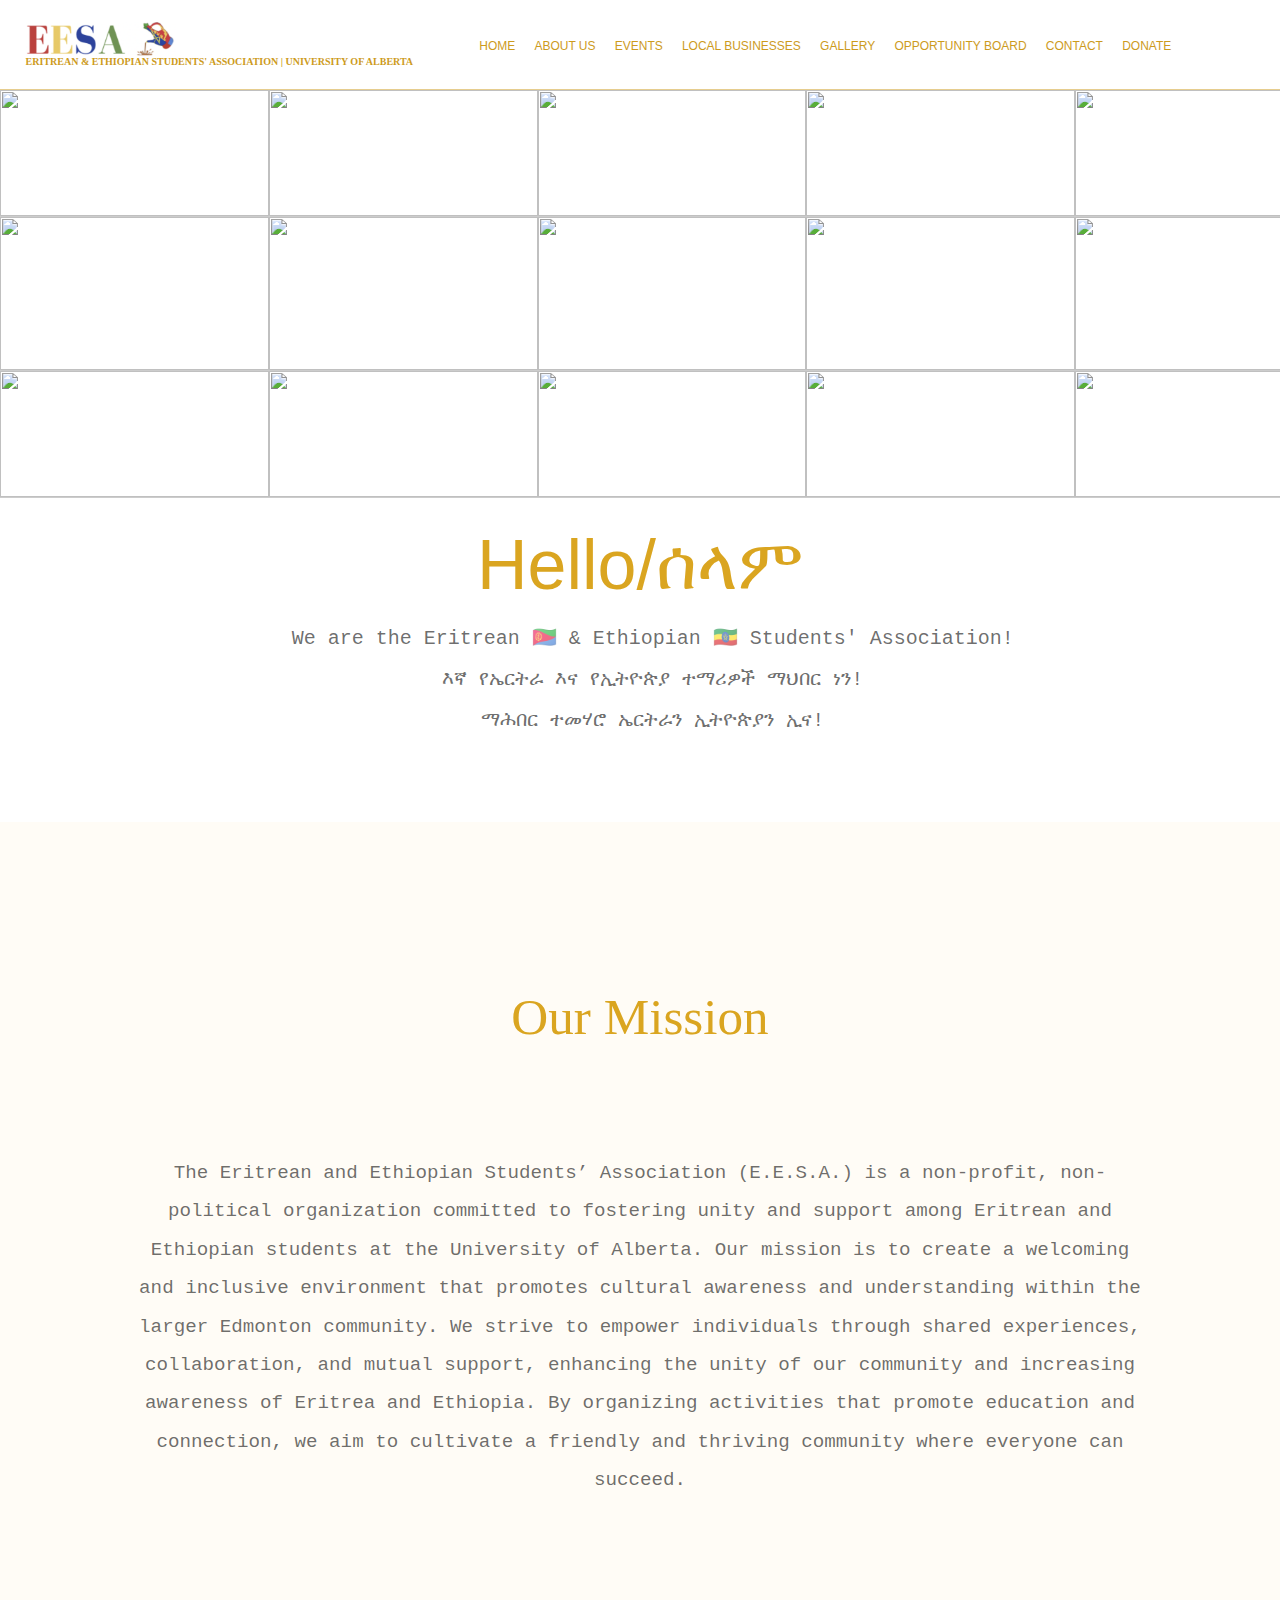
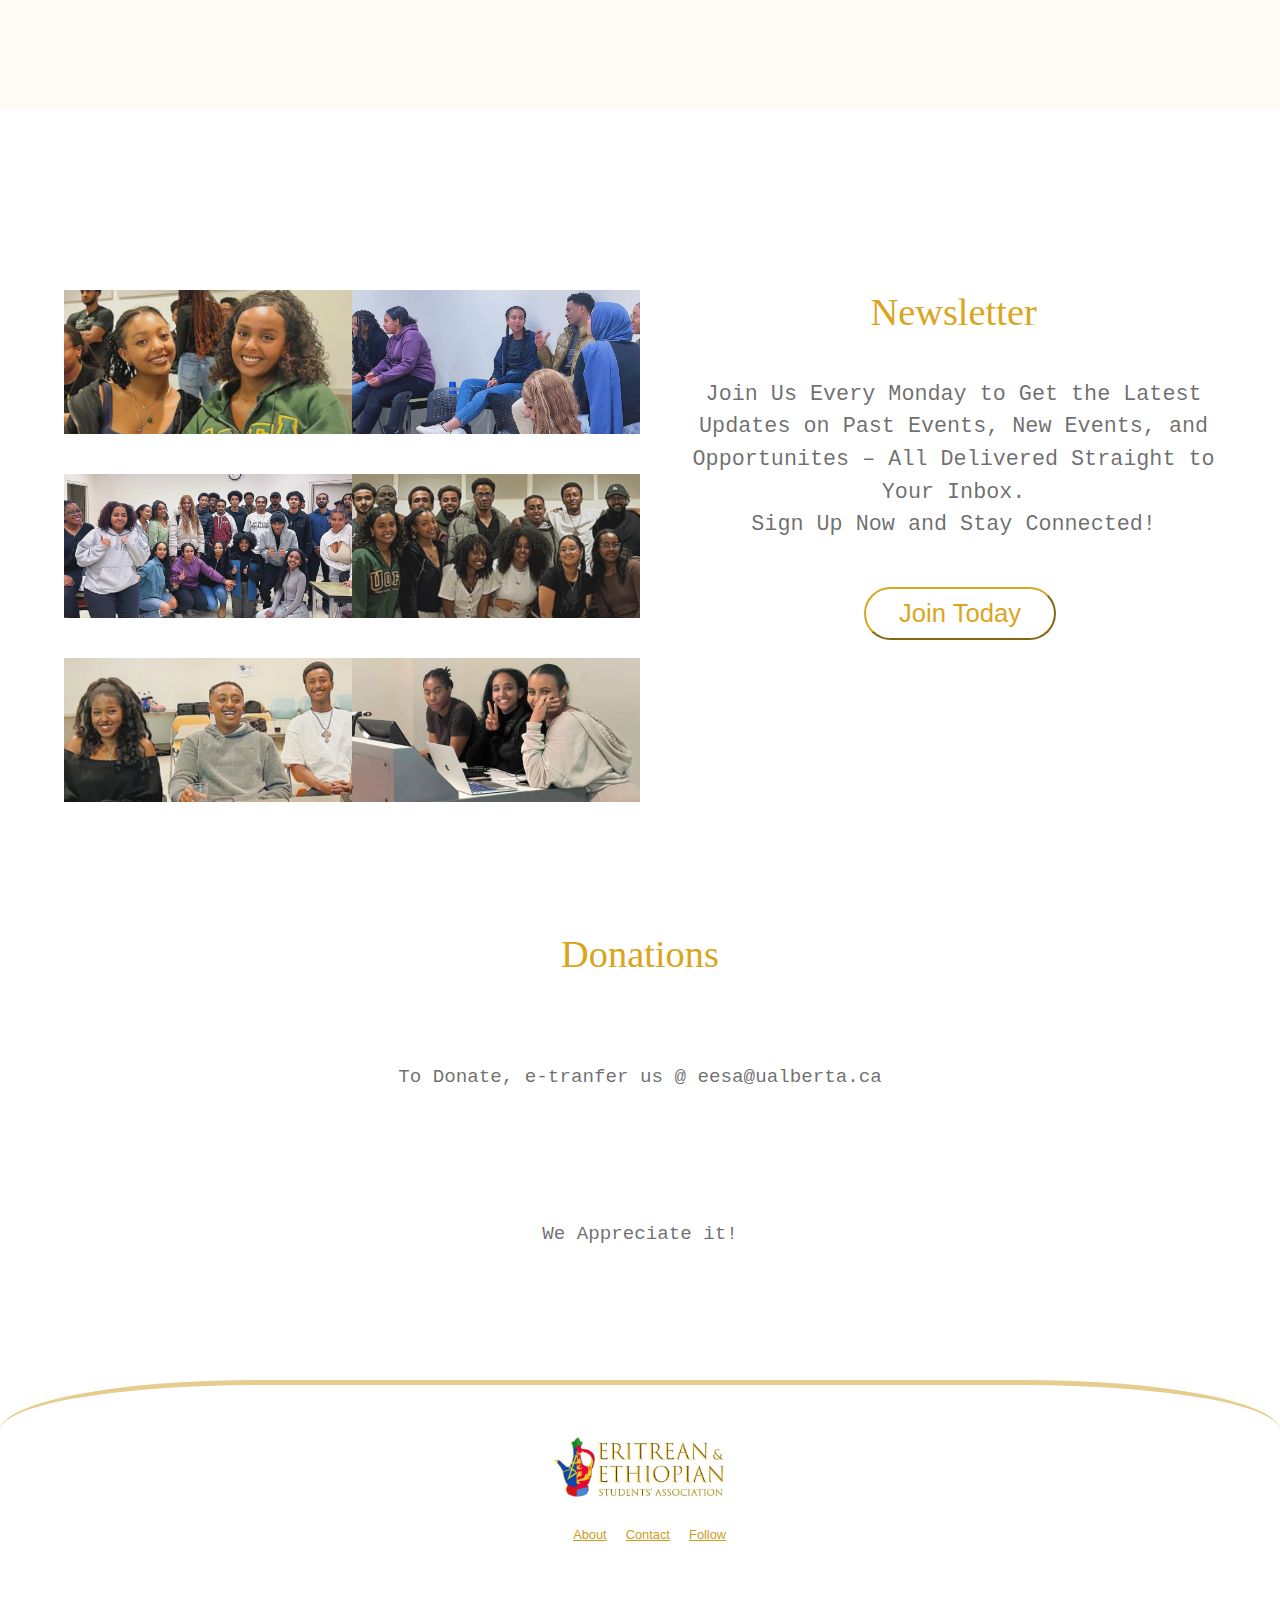
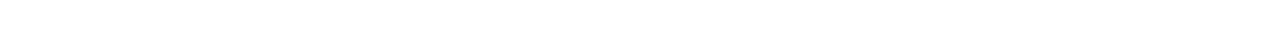
==== index.html @ 095412df "commit message" ====
<!DOCTYPE html>
<html lang="en">
<head>
    <meta name="viewport" content="width=device-width, initial-scale=1.0">
    <title>Eritrean and Ethiopian Students' Association - University of Alberta</title>
    <meta name="description" content="Creating unity among Eritrean and Ethiopian students at the University of Alberta through community engagement and activities.">
    
    <meta property="og:title" content="Eritrean and Ethiopian Students' Association - University of Alberta" />
    <meta property="og:description" content="Join us to strengthen community ties and promote cultural awareness." />
    <meta property="og:image" content="./images/eesalogo/eesalogo.jpg" />
    <meta property="og:url" content="https://eesaualberta.netlify.app" />
    
    <link rel="stylesheet" href="style.css">
</head>
<body>
    <header>
        <a href="index.html" class="eesalogo">
            <img src="./images/eesalogo/eesalogo.png" alt="eesalogo">
            <h1>ERITREAN & ETHIOPIAN STUDENTS' ASSOCIATION | UNIVERSITY OF ALBERTA</h1>
        </a>
        <div class="menu-icon" onclick="menuiconDropdown('menuDropdown','menu-outline')">
            <ion-icon name="menu-outline" id="menu-outline"></ion-icon>
        </div>
        <ul class="menu">
            <li><a href="index.html">HOME</a></li>
            <li class="Dropdown">
                <a href="team.html">ABOUT US</a>
                <div class="DropdownContent">
                    <a href="team.html">OUR MISSION</a>
                    <a href="team.html#teamheader">OUR TEAM</a>
                    <a href="team.html#teamButton">JOIN EESA</a>
                </div>
            </li>
            <li class="Dropdown">
                <a href="events.html">EVENTS</a>
                <div class="DropdownContent">
                    <a href="events.html#eventPosterContainer">UPCOMING EVENTS</a>
                    <a href="events.html#calendar">CALENDAR</a>
                </div>
            </li>
            <li class="Dropdown">
                <a href="localBusinesses.html">LOCAL BUSINESSES</a>
                <div class="DropdownContent">
                    <a href="localBusinesses.html#businessSubmission">BUSINESS SUBMISSION</a>
                </div>
            </li>
            <li><a href="gallery.html">GALLERY</a></li>
            <li><a href="opportunityBoard.html">OPPORTUNITY BOARD</a></li>
            <li><a href="mailto:eesa@ualberta.ca">CONTACT</a></li>
            <li><a href="index.html#donate">DONATE</a></li>
            <li><a href="https://www.instagram.com/eesaualberta/" target="_blank"><ion-icon name="logo-instagram"></ion-icon></a></li>
            <li><a href="https://www.tiktok.com/@eesaua" target="_blank"><ion-icon name="logo-tiktok"></ion-icon></a></li>
            <li><a href="mailto:eesa@ualberta.ca"><ion-icon name="mail-outline"></ion-icon></a></li>
        </ul>
    </header>
    
    <div id="menuDropdown">
        <ul>
            <li><a href="index.html">HOME</a></li>
            <li><a href="team.html">ABOUT US</a></li>
            <li><a href="events.html">EVENTS</a></li>
            <li><a href="localBusinesses.html">LOCAL BUSINESSES</a></li>
            <li><a href="gallery.html">GALLERY</a></li>
            <li><a href="opportunityBoard.html">OPPORTUNITY BOARD</a></li>
            <li><a href="mailto:eesa@ualberta.ca">CONTACT</a></li>
            <li><a href="index.html#donate">DONATE</a></li> 
        </ul>
    </div>
       <section class="slideshow">
            <div class="slideshow-container-1">
                <img src='https://eesaualberta.s3.ca-central-1.amazonaws.com/images/gallery/injeraandchill2019/ic+(11).jpg'  id="picture0" ></img>
                <img src='https://eesaualberta.s3.ca-central-1.amazonaws.com/images/gallery/injeraandchill2019/ic+(12).jpg' id="picture1" ></img>                  
                <img src='https://eesaualberta.s3.ca-central-1.amazonaws.com/images/gallery/injeraandchill2019/ic+(13).jpg' id="picture2" ></img> 
                <img src='https://eesaualberta.s3.ca-central-1.amazonaws.com/images/gallery/injeraandchill2019/ic+(14).jpg' id="picture3" ></img>
                <img src='https://eesaualberta.s3.ca-central-1.amazonaws.com/images/gallery/injeraandchill2019/ic+(15).jpg' id="picture4" ></img>
                <img src='https://eesaualberta.s3.ca-central-1.amazonaws.com/images/gallery/injeraandchill2019/ic+(16).jpg' id="picture5" ></img>
                <img src='https://eesaualberta.s3.ca-central-1.amazonaws.com/images/gallery/injeraandchill2019/ic+(17).jpg' id="picture6" ></img>
                <img src='https://eesaualberta.s3.ca-central-1.amazonaws.com/images/gallery/injeraandchill2019/ic+(18).jpg'  id="picture7" ></img>
                <img src='https://eesaualberta.s3.ca-central-1.amazonaws.com/images/gallery/injeraandchill2019/ic+(19).jpg' id="picture8" ></img>
                <img src='https://eesaualberta.s3.ca-central-1.amazonaws.com/images/gallery/injeraandchill2019/ic+(20).jpg' id="picture9" ></img>
            </div>
            <div class="slideshow-container-2">
                <img src='https://eesaualberta.s3.ca-central-1.amazonaws.com/images/gallery/gala/gala+(6).jpg' id="picture10" ></img>
                <img src='https://eesaualberta.s3.ca-central-1.amazonaws.com/images/gallery/gala/gala+(1).jpg'   id="picture11" ></img>                  
                <img src='https://eesaualberta.s3.ca-central-1.amazonaws.com/images/gallery/gala/gala+(2).jpg'   id="picture12" ></img> 
                <img src='https://eesaualberta.s3.ca-central-1.amazonaws.com/images/gallery/gala/gala+(3).jpg'   id="picture13" ></img>
                <img src='https://eesaualberta.s3.ca-central-1.amazonaws.com/images/gallery/gala/gala+(4).jpg'   id="picture14" ></img>
                <img src='https://eesaualberta.s3.ca-central-1.amazonaws.com/images/gallery/gala/gala+(5).jpg'   id="picture15" ></img>
                <img src='https://eesaualberta.s3.ca-central-1.amazonaws.com/images/gallery/gala/gala+(7).jpg'  id="picture16" ></img>
                <img src='https://eesaualberta.s3.ca-central-1.amazonaws.com/images/gallery/gala/gala+(8).jpg'  id="picture17" ></img>
                <img src='https://eesaualberta.s3.ca-central-1.amazonaws.com/images/gallery/gala/gala+(9).jpg'   id="picture18" ></img>
                <img src='https://eesaualberta.s3.ca-central-1.amazonaws.com/images/gallery/gala/gala+(10).jpg'  id="picture19" ></img>
            </div>
            <div class="slideshow-container-3">
                <img src='https://eesaualberta.s3.ca-central-1.amazonaws.com/images/gallery/injeraandchill2019/ic+(1).jpg'  id="picture20" ></img>
                <img src='https://eesaualberta.s3.ca-central-1.amazonaws.com/images/gallery/injeraandchill2019/ic+(2).jpg'  id="picture21" ></img>                  
                <img src='https://eesaualberta.s3.ca-central-1.amazonaws.com/images/gallery/injeraandchill2019/ic+(3).jpg'  id="picture22" ></img> 
                <img src='https://eesaualberta.s3.ca-central-1.amazonaws.com/images/gallery/injeraandchill2019/ic+(4).jpg'  id="picture23" ></img>
                <img src='https://eesaualberta.s3.ca-central-1.amazonaws.com/images/gallery/injeraandchill2019/ic+(5).jpg' id="picture24" ></img>
                <img src='https://eesaualberta.s3.ca-central-1.amazonaws.com/images/gallery/injeraandchill2019/ic+(6).jpg'  id="picture25" ></img>
                <img src='https://eesaualberta.s3.ca-central-1.amazonaws.com/images/gallery/injeraandchill2019/ic+(7).jpg'  id="picture26" ></img>
                <img src='https://eesaualberta.s3.ca-central-1.amazonaws.com/images/gallery/injeraandchill2019/ic+(8).jpg'  id="picture27" ></img>
                <img src='https://eesaualberta.s3.ca-central-1.amazonaws.com/images/gallery/injeraandchill2019/ic+(9).jpg'  id="picture28" ></img>
                <img src='https://eesaualberta.s3.ca-central-1.amazonaws.com/images/gallery/injeraandchill2019/ic+(10).jpg' id="picture29" ></img>
            </div>

            <script type="module">
                import { injeranchillpics, galapics } from "./images/homepagephotos.js";
                window.pictures = injeranchillpics;
                window.pictures2 = galapics

                let currentIndex = Math.floor(Math.random() * 29);

                function changePicture() {
                let allPictures = [];

                for (let i = 1; i <= 29; i++) {
                    let pictureElement = document.getElementById("picture" + i);
                    if (pictureElement) {
                        allPictures.push(pictureElement.src);
                    }
                }

                let currentPicture = document.getElementById("picture" + (currentIndex));

                if (currentIndex >=10 && currentIndex <=19){
                    let newPicture = pictures2[Math.floor(Math.random() * pictures2.length)].src;
                    
                    while (allPictures.includes(newPicture)){
                        newPicture = pictures2[Math.floor(Math.random() * pictures2.length)].src;
                    }

                    currentPicture.src = newPicture;
                }
                else{
                    let newPicture = pictures[Math.floor(Math.random() * pictures.length)].src;

                    while (allPictures.includes(newPicture)){
                        newPicture = pictures[Math.floor(Math.random() * pictures.length)].src;
                    }
                    currentPicture.src = newPicture;
                }
                
                let newIndex = Math.floor(Math.random() * 30);
                while(newIndex == currentIndex){
                    newIndex = Math.floor(Math.random() * 30)
                }
                currentIndex = newIndex
                }

                changePicture();
                setInterval(changePicture, 5000);
            </script>
        </section>
        <div class="opening">
            <h1>Hello/ሰላም</h1>
            <h2>We are the Eritrean 🇪🇷 & Ethiopian 🇪🇹 Students' Association!</h2> 
            <h3>እኛ የኤርትራ እና የኢትዮጵያ ተማሪዎች ማህበር ነን!</h3>
            <h4>ማሕበር ተመሃሮ ኤርትራን ኢትዮጵያን ኢና!</h4>
            <a href="#missionStatement"> 
                <ion-icon name="arrow-down-circle-outline"></ion-icon>
            </a>
        </div>
    
        <div class ="missionStatement" id="missionStatement">
            <h1>Our Mission</h1>
            <h2>The Eritrean and Ethiopian Students’ Association (E.E.S.A.) is a non-profit, non-political organization committed to 
                fostering unity and support among Eritrean and Ethiopian students at the University of Alberta. Our mission is to create 
                a welcoming and inclusive environment that promotes cultural awareness and understanding within the larger Edmonton 
                community. We strive to empower individuals through shared experiences, collaboration, and mutual support, enhancing the 
                unity of our community and increasing awareness of Eritrea and Ethiopia. By organizing activities that promote education 
                and connection, we aim to cultivate a friendly and thriving community where everyone can succeed. </h2>
        </div>
        <div class="instagramFeed">
            <div class="taggbox" style="width:100%;height:100%" data-widget-id="2130418" data-tags="false"  >
            </div>
            <script src="https://widget.taggbox.com/embed-lite.min.js" type="text/javascript"></script>
        </div>
        <div class="newsletter">
            <div class="newsletterpics">
                <div class="newsletterPics1">
                    <img src="./images/newsletterpics/newsletterpic2.png" ></img>
                </div>
                <div class="newsletterPics2">                    
                    <img src="./images/newsletterpics/newsletterpic4.png" ></img>
                </div>
                <div class="newsletterPics3">
                    <img src="./images/newsletterpics/newsletterpic3.png" ></img>
                </div>
                <div class="newsletterPics4">
                    <img src="./images/newsletterpics/newsletterpic1.png" ></img>
                </div>
                <div class="newsletterPics5">
                    <img src="./images/newsletterpics/newsletterpic5.png"  ></img>
                </div>
                <div class="newsletterPics6">
                    <img src="./images/newsletterpics/newsletterpic6.jpg" ></img>
                </div>

            </div>
            
            <div class="newsletterright">
                <h1>Newsletter</h1>
                <h2> Join Us Every Monday to Get the Latest Updates on Past Events, New Events, and Opportunites – All Delivered Straight to Your Inbox.<br>
                    Sign Up Now and Stay Connected!</h2>
                <a href="https://eesanewslettersignup.w3spaces.com/" target="_blank">
                    <button> Join Today</button>
                </a>
                </div>
            </div>
            
         </div>   
        <div class="donate" id="donate">
            <h1>Donations</h1>
            <h2> To Donate, e-tranfer us @ eesa@ualberta.ca</h2>
            <h3> We Appreciate it!</h3>
        </div>
        <div class="footer">
            <div class="footerLogo">
                <img src="./images/eesalogo/eesalogo.jpg" alt="eesalogo.jpg">
            </div>
            <div class="footerLinks">
                <ul>
                    <li><a href="index.html#missionStatement">About</a></li>
                    <li><a href="mailto:eesa@ualberta.ca">Contact</a></li>
                    <li><a href="https://www.instagram.com/eesaualberta/" target="_blank">Follow</a></li>
                </ul>
            </div>
            <div class="footerIcons">
                <ul>
                    <li><a href="https://www.instagram.com/eesaualberta/" target="_blank"><ion-icon name="logo-instagram"></ion-icon></a></li>
                    <li><a href="https://www.tiktok.com/@eesaua" target="_blank"><ion-icon name="logo-tiktok"></ion-icon></a></li>
                    <li><a href="mailto:eesa@ualberta.ca"><ion-icon name="mail-outline"></ion-icon></a></li>
                </ul>
            </div>
        </div>   
    </div>
    <script src="mobilemenu.js"></script>
    <script type="module" src="https://unpkg.com/ionicons@7.1.0/dist/ionicons/ionicons.esm.js"></script>
    <script nomodule src="https://unpkg.com/ionicons@7.1.0/dist/ionicons/ionicons.js"></script>
    </body>
    </html>
---- style.css ----
*{
    margin: 0;
    padding: 0;
    box-sizing: border-box;
}



header{
    right:0;
    top:0;
    z-index: 1;
    position: fixed;
    width:100%;
    height:10vh;
    display: flex;
    align-items: center;
    justify-content: space-between;
    padding:33px 2%;
    background-color: white;
    border-bottom: 0.5px solid rgba(205, 155, 29, 0.5); 
}


.menu-icon {
    color:goldenrod;
    font-size: 40px;
    cursor:pointer;
    display:none;
}
#menuDropdown {
    list-style: none;
    display: none; /* Initially hidden */
    flex-direction: column;
    background-color: white;
    z-index: 1;
    position: fixed; /* Fixed positioning */
    top: 10vh; /* Start below the header */
    height: 90vh; /* Fill the remaining height */
    width: 100%;
    right: 0;
    text-align: center;
    overflow-y: auto; /* Allow scrolling if content overflows */
}

#menuDropdown ul {
    padding: 0; /* Remove default padding */
    margin: 0; /* Remove default margin */
}

#menuDropdown li {
    border-bottom: 0.5px solid goldenrod; /* Optional */
}

#menuDropdown a {
    display: block; /* Make links fill their parent */
    padding: 15px; /* Add some padding for clickable area */
    color: rgb(205, 155, 29);
    text-decoration: none;
}

#menuDropdown a:hover {
    color: rgb(255, 218, 125);
}


.eesalogo{
    text-decoration:none;
}

.eesalogo img {
    pointer-events: none; 
    width: 150px; 
    display: block;
}

.eesalogo h1{
    color:rgb(205, 155, 29);
    font-style: bodoni flf;
    font-size:10px;
    text-wrap: nowrap;
}

.menu {
    list-style: none;
    margin-left: 3vw;
    margin-right: 2vw;
    display: flex;
    flex-wrap:wrap;
}

.menu a{
    text-decoration: none;
    color:rgb(205, 155, 29);
    font-family: Verdana, Geneva, Tahoma, sans-serif;;
    transition: ease-in-out 0.4s;
    margin-top:5px;
    margin-left: 1.5vw;
    font-size: 12px;
    white-space: nowrap;
}

.menu a:hover {
    color: rgb(216, 185, 106);
    cursor:pointer;
}


.DropdownContent{
    display: none;
    position: absolute;
}

.Dropdown:hover .DropdownContent{
    display: grid;
    background-color: white;
    z-index: 1;
    text-align: left;
    padding: 5px 10px 10px 0;
    font-size: 14px;
    cursor:pointer;
}

.footer{
    width: 100%;
    border-top: 5px solid rgba(205, 155, 29, 0.5); 
    border-radius: 20%;
}

.footerLogo{
    text-align: center;
    margin-top: 5vh;
    pointer-events: none;
    margin-bottom: 2vh;
}

.footerLogo img{
    width: 20vh;
}
.footer ul{
    display:flex;
    justify-content: center;
}

.footer ul li{
    list-style: none;
    margin-left: 1.5vw;
    font-size: 1vw;
    white-space: nowrap;
    margin-bottom: 5vh;
}

.footer ul li a{
    text-decoration: none;
    color:rgb(205, 155, 29);
    font-family: Verdana, Geneva, Tahoma, sans-serif;;
    transition: ease-in-out 0.4s;
    text-decoration: underline;
}

.footLinks ul li a:hover {
    color: rgb(216, 185, 106);
    cursor:pointer;
}

.slideshow {
    width: 100%;
    margin-top: 10vh;    
    overflow: hidden;
}

.slideshow-container-1 {
    position: relative;
    display: flex;
    width: 100%;
    height: fit-content;
    overflow: hidden;
    pointer-events: none;
}

.slideshow-container-2 {
    border-top: 1px solid rgba(0, 0, 0, 0.2);
    position: relative;
    display: flex;
    width: 100%;
    height: fit-content;
    overflow: hidden;
    pointer-events: none;
}

.slideshow-container-3 {
    border-top: 1px solid rgba(0, 0, 0, 0.2);
    border-bottom: 1px solid rgba(0, 0, 0, 0.2);
    position: relative;
    display: flex;
    width: 100%;
    height: fit-content;
    overflow: hidden;
}

.slideshow-container-3 img, .slideshow-container-1 img {
    width:21vw;
    height: 14vh; 
}
.slideshow-container-2 img{
    width: 21vw;
    height: 17vh; 
}

@keyframes fadeIn{
    from{
        opacity: 0;
    }
    to{
        opacity: 1;

    }
}
.opening {
    width:100vw;
    text-align: center;
    height: calc(100vh - 99px - 63);
}

.opening h1{
    margin-top: 3vh;
    animation-name: fadeIn;
    animation-duration: 2s;
    color:  goldenrod;
    font-family: Verdana, Geneva, Tahoma, sans-serif;;
    font-size: 70px;
    font-weight: lighter;
}


.opening h2, .opening h3,.opening h4{
    width:90%;
    margin-left:5%;
    animation-name: fadeIn;
    animation-duration: 2s;
    color:rgba(0, 0, 0, 0.585);
    margin-top: 18px; 
    font-family:'Courier New', Courier, monospace;
    font-size: 20px;
    font-weight: 100;
    padding-left: 2%; 
}
.opening ion-icon{
    animation-name: fadeIn;
    animation-duration: 2s;
    color: goldenrod;
    font-size: 40px; 
    margin-top: 2vh;
    cursor: pointer;
}

.opening ion-icon:hover{
    transform: translateY(-6px);
    color: rgb(216, 185, 106);
    cursor:pointer;
}
.missionStatement {
    padding: 120px 40px; /* Adjust padding */
    margin-top: 10vh; /* Space above */
    display: flex; /* Flexbox for alignment */
    flex-direction: column; /* Stack items vertically */
    align-items: center; /* Center items horizontally */
    background-color: rgb(255, 252, 246);
    text-align: center; /* Center text */
}

.missionStatement h1 {
    margin-top: 0; 
    padding-top: 5vh; 
    text-align: center;
    color: goldenrod;
    font-size: 4vw;
    font-weight: 100;
    margin-bottom: 2vh;
}

.missionStatement h2 {
    text-align: center;
    font-size: 1.5vw;
    font-weight: 100;
    padding:10vh;
    font-family: 'Courier New', Courier, monospace;
    color: rgba(0, 0, 0, 0.585);
    line-height: 2;
}

.newsletter {
    margin-top: 20vh;
    width: 90%;
    margin-left: 5%;
    display: flex; /* Use flexbox */
}

.newsletterpics {
    width: 50%;
    display: flex;
    flex-wrap: wrap; /* Allow items to wrap */
}

.newsletterPics1,
.newsletterPics3,
.newsletterPics5 {
    width: 50%; /* Each pic takes half of the container width */
    margin-bottom: 4vh;
    box-sizing: border-box; /* Include border in width calculation */
}

.newsletterPics2,
.newsletterPics4,
.newsletterPics6 {
    width: 50%;
    box-sizing: border-box;
}

.newsletterpics img {
    width: 100%;
    pointer-events: none;
}

.newsletterright {
    width: 50%;
    box-sizing: border-box;

}

.newsletter h1 {
    color: goldenrod;
    text-align: center;
    font-size: 3vw;
    font-weight: normal;
    margin-bottom: 5vh;
    margin-left: 4vw;
}

.newsletter h2 {
    color:rgba(0, 0, 0, 0.585);
    text-align: center;
    font-size: 1.7vw;
    font-family: 'Courier New', Courier, monospace;
    font-weight: lighter;
    line-height: 1.5;
    margin-bottom: 5vh;
    margin-left: 4vw;

}

.newsletterright button {
    margin-left: 17.5vw;
    width: 15vw;
    color: goldenrod;
    font-family: Verdana, Geneva, Tahoma, sans-serif;
    font-size: 2.0vw;
    padding: 10px;
    border-color: goldenrod;
    background-color: white;
    border-radius: 30px;

}

.newsletterButton button:hover {
    color: rgb(216, 185, 106);
    cursor:pointer;
}

.instagramFeed{
    margin-top: 10vh;
}

.donate h1{
    margin-top: 10vh;
    text-align: center;
    color: goldenrod;
    font-size: 3vw;
    font-weight: normal;
}

.donate h2, .donate h3{
    text-align:center ;
    color:rgba(0, 0, 0, 0.585);
    margin-top: 10vh; 
    margin-bottom: 10vh;
    font-family:'Courier New', Courier, monospace;
    font-size: 1.5vw;
    font-weight: 100; 
    margin-bottom: 15vh;

}

.eventsheader{
    margin-top: 10vh;    
    width:100%;
    display: flex;
    flex-wrap: nowrap;
}

.eventsheader img{
    width:25%;
    height:20vh;
}

.eventPosters h1{
    margin-top: 15vh;    
    text-align: center;
    color: goldenrod;
    font-size: 40px;
    font-weight: 100;
}

.eventPosters h2{
    margin-top: 10vh;
    text-align: center;
    color: goldenrod;
    font-size: 25px;
    font-family: Verdana, Geneva, Tahoma, sans-serif;
    z-index: 1;
    font-weight: 200;

}
.eventPosterContainer23-24, .eventPosterContainer24-25 {
    display: flex;
    flex-wrap: wrap;
    width: 80%;
    margin-left: 10%;
    margin-top: 4px;
    justify-content: space-between;
    text-align: center; /* Centers text inside .eventPosters figcaption */
}

.eventPosters figcaption {
    text-align: center;
    color: rgb(226, 187, 90);
    font-size: 1.2vw;
    font-family: Verdana, Geneva, Tahoma, sans-serif;
    margin-bottom: 4vh;
}

.eventPosters img {
    width:33%;
    margin: 0 auto; /* Center the image horizontally */
    margin-bottom: 5vh;
    width: 18vw;
    display: block; /* Ensures margin: 0 auto; works correctly */
    border-radius: 15px;
    padding:20px;
}

.eventPosters img:hover{
    transform: scale(1.1);
    filter: drop-shadow(10px 10px 20px rgba(36, 36, 36, 0.5));
    cursor:pointer;
}

.calendar{
    margin-top: 5vh;
    margin-bottom: 10vh;
    justify-content: space-between; 
    border-top: 2px solid rgba(205, 155, 29, 0.5); 
    padding-top: 99px;
}

.calendar h1{
    margin-top: 5vh;
    margin-bottom: 3vh;
    text-align: center;
    color: goldenrod;
    font-size: 30px;
}

.calendar h2{
    margin-bottom: 2vh;
    text-align: center;
    color: rgba(0, 0, 0, 0.585);
    font-weight:100; 
    font-size: 20px;
    font-family:'Courier New', Courier, monospace;
}
.calendar h3{
    margin-bottom: 2vh;
    text-align: center;
    width:50%;
    margin-left:25%;
    color:rgba(0, 0, 0, 0.585);
    font-size: 1.1vw; 
    font-family:'Courier New', Courier, monospace;
    font-weight:100; 
}

.calendar iframe{
    width: 60vw;
    height: 30vh;
    margin-top: 2vh;
    margin-left: 20vw;
}

.AboutUsMission {
    margin-top: 10vh; 
}

.AboutUsMission .MissionStatementContainer {
    background-color: rgb(255, 252, 246);
}

.AboutUsMission h1 {
    margin-top: 0; 
    padding-top: 5vh; 
    text-align: center;
    color: goldenrod;
    font-size: 4vw;
    font-weight: 100;
    margin-bottom: 2vh;
}

.AboutUsMission h2 {
    text-align: center;
    font-size: 1.5vw;
    font-weight: 100;
    padding:10vh;
    font-family: 'Courier New', Courier, monospace;
    color: rgba(0, 0, 0, 0.585);
    line-height: 2;
}



.team h1{
    margin-top: 2vh;
    text-align: center;
    color: goldenrod;
    font-size: 4vw;
    font-weight: 100;
    margin-bottom: 6vh;
}

.teamPhotos {
    display: flex;
    flex-wrap: wrap; /* Allow items to wrap onto multiple lines */
    width: 90vw;
    margin-left: 5vw;
    margin-top: 5vh;
    justify-content: space-between; /* Distribute space evenly */
}

.teamMember {
    text-align: center; 
    display: flex; /* Use flexbox */
    flex-direction: column; /* Stack children vertically */
    align-items: center; /* Center children horizontally */
    justify-content: space-between; /* Space between image and email */
    margin: 7px;
    width: 17vw; /* Adjust as needed */
    border: 2px solid transparent; /* Optional: Add border for consistency */
}

.teamPhotos img {
    width: 100%; /* Responsive image */
    height: auto; /* Maintain aspect ratio */
    display: block; 
    border-radius: 20px;
    margin-bottom: 20px; /* Space between image and email */
}

.teamPhotos img:hover {
    transform: scale(1.1); /* Slight zoom on hover */
    transition: transform 0.3s; /* Smooth transition */
}

.teamPhotos a {
    font-size: 1.2vw; /* Responsive font size */
    color: goldenrod; 
    text-decoration: none; 
    display: block; 
    margin-bottom: 30px; /* Space between email link and bottom */
    margin-top: auto; /* Push email link to bottom if space allows */
}


.teamPhotos a:hover {
    color: black; /* Keep color on hover */
}

.teamButton{
    margin-top: 5vh;
    margin-bottom: 20vh;
}

.teamButton button{
    left: 50%;
    transform: translateX(-50%);    
    width: 20vw;
    color: goldenrod;
    font-family: Verdana, Geneva, Tahoma, sans-serif;;
    font-size: 1.5vw;
    padding: 10px; 
    border-color: goldenrod;
    background-color: white;
    border-radius: 30px;
    position: absolute;
}

.teamButton button:hover {
    color: rgb(216, 185, 106);
    cursor:pointer;
}


.businessHeader h1{
    margin-top: 15vh;    
    text-align: center;
    font-size: 30px;
    color: goldenrod;
    font-weight: 100;
    width:90%;
    margin-left: 5%;
}
.businessTypes {
    display: flex;
    justify-content: space-evenly; /* Evenly distribute buttons */
    flex-wrap: wrap; /* Allow wrapping */
    margin-top: 5vh; /* Spacing from top */
    width: 50%; /* Width of the container */
    margin-left: 25%; /* Center the container */
    text-align: center; /* Center text */
    color: goldenrod; /* Text color */
    border-radius: 10px; /* Rounded corners */
}

.businessTypes div {
    display: flex;
    flex-direction: column; /* Stack icon above text */
    align-items: center; /* Center content */
    justify-content: center; /* Center content */
    width: 6vw; /* Fixed width for consistency */
    padding: 8px 0 8px 0; /* Padding inside button */
    border: 2px solid; /* Border around button */
    border-color: rgb(239, 192, 74); /* Border color */
    border-radius: 10px; /* Rounded corners */
    margin-bottom: 1vh; /* Spacing below buttons */
    transition: background-color 0.3s, transform 0.2s; /* Smooth transitions */
}

.businessTypes div:hover {
    background-color: goldenrod; /* Background color on hover */
    color: white; /* Text color on hover */
    cursor: pointer; /* Pointer cursor on hover */
    transform: scale(1.05); /* Slightly enlarge on hover */
}

 .businessTypes #AllButton:hover h2, 
.businessTypes #HairButton:hover h2, 
.businessTypes #OtherButton:hover h2,
.businessTypes #BeautyButton:hover h2, 
.businessTypes #PhotographyButton:hover h2, 
.businessTypes #ResturantsButton:hover h2 {
    color: white;
}

.businessTypes ion-icon {
    text-align: center; /* Center align icon */
    font-size: 1.5vw; /* Icon size */
}
.businessTypes h2 {
    display:none;
    color: goldenrod; /* Text color */
    font-family: Verdana, Geneva, Tahoma, sans-serif; /* Font family */
    font-weight: 100; /* Light font weight */
    font-size: 1vw; /* Font size in viewport width units */
    margin: 0; /* Remove default margin */
    margin-left: 0.5vw; /* Margin for spacing */
}

.businessContainer{
    display: flex;
    flex-wrap: wrap;
    justify-content: center;
    margin-top: 5vh;
    width:80vw;
    margin-left: 10vw;
    margin-bottom: 13vh;
    border-radius: 20px;
    border: 2px solid rgba(218, 165, 32, 0.693);
    background-color: rgb(252, 250, 248);
}

.businessPosters{
    width:200px;
    margin-top:3vh;
    margin-left: 2vw;
    margin-right: 2vw;
    background-color: white;
    border-radius: 5px;
}

.businessPosters:hover{
    transform: scale(1.1);
    filter: drop-shadow(10px 10px 20px rgba(36, 36, 36, 0.5));
    cursor:pointer;
}

.businessPosters img{
    width:100%;
    height:30vh;
    border-radius: 5px 5px 0 0;
}

.businessPosters figcaption{
    color: goldenrod;
    text-align: center;
    margin: 2vh 0;
    padding-bottom: 20px;
}

.businessSubmission h2{
    margin-top: 2vh;
    margin-bottom: 2vh;
    width:90%;
    margin-left: 5%;
    text-align: center;
    color: rgba(0, 0, 0, 0.585);
    font-weight: 100;
    font-size: 15px;
}

.businessSubmissionButton{
    margin-bottom: 20vh;
}

.businessSubmissionButton button{
    left: 50%;
    transform: translateX(-50%);    
    width: 20vw;
    color: goldenrod;
    font-family: Verdana, Geneva, Tahoma, sans-serif;;
    font-size: 1.5vw;
    padding: 10px; 
    border-color: goldenrod;
    background-color: white;
    border-radius: 30px;
    position: absolute;
}

.businessSubmissionButton button:hover {
    color: rgb(216, 185, 106);
    cursor:pointer;

}

.opportunityBoard h1{
    margin-top: 15vh;
    text-align: center;
    font-size: 30px;
    color: goldenrod;
    font-weight: 100;
    width:90%;
    margin-left: 5%;
}
.opportunityBoard h2{
    margin-top: 18vh;
    text-align: center;
    font-size: 15px;
    color: rgba(0, 0, 0, 0.585);
    font-family: Verdana, Geneva, Tahoma, sans-serif;
    font-weight: 100;
    width:90%;
    margin-left: 5%;
    margin-bottom: 50vh;
}

.gallery #Title {
    margin-top: 15vh;
    text-align: center;
    color: goldenrod;
    font-size: 30px;
    font-weight: 100;
    margin-bottom: 4vh;
}

.galleryBins {
    display: flex;
    flex-wrap: wrap; /* Allow items to wrap */
    justify-content: center; /* Center items when they wrap */
}


.injeranchill2019 img, .gala2019 img, .fallGameNight2024 img {
    width: 50%;
    border-radius: 18px 0 0 18px;
}

.galleryrightside {
    width: 50%; /* Original width for larger screens */
    display: flex; /* Make it a flex container */
    flex-direction: column; /* Stack content vertically */
    align-items: center; /* Center items horizontally */
    justify-content: center; /* Center items vertically */
    padding: 10px; /* Optional padding */
}

.injeranchill2019, .gala2019, .fallGameNight2024{
    display: flex; /* Ensure it's a flex container */
    flex-direction: row; /* Original direction */
    align-items: center; /* Center items vertically */
    width: 60%; /* Original width for larger screens */
    margin-bottom: 7vh;
    border: 3px solid rgba(218, 165, 32, 0.693);
    border-radius: 20px;
}


.injeranchill2019 h1, .gala2019 h1 ,.fallGameNight2024 h1{
    font-size: 2vw;
    text-align: center;
    text-wrap: nowrap;
    color: goldenrod;
    text-align: center;
    font-weight: 100;
    margin-bottom: 4vh;
}

.injeranchill2019 button, .gala2019 button, .fallGameNight2024 button {
    width: 10vw;
    color: rgba(0, 0, 0, 0.585);
    font-weight: 100;
    font-family: Verdana, Geneva, Tahoma, sans-serif;
    font-size: 1.2vw;
    padding: 8px; 
    border-color: goldenrod;
    background-color: white;
    border-radius: 30px;
}

.injeranchill2019 button:hover, .gala2019 button:hover, .fallGameNight2024 button:hover {
    color: rgb(216, 185, 106);
    cursor: pointer;
}


@media (min-width:1071px){
    #menuDropdown{
        display: none !important; 
    }
}

@media (max-width:1070px) {
    .menu-icon {
        display: flex;
    }

    .menu {
        display: none;
    }
    
    .eesalogo {
        pointer-events: none; 
    }

    .eesalogo img {
        pointer-events: none;
        width: 150px; 
    }

    .AboutUsMission h2{
        font-size: 2.3vw;
    }
}

@media (max-width: 800px) {
    .injeranchill2019, .gala2019, .fallGameNight2024 {
        width: 70%;
        margin: 0 auto 7vh auto; /* Center and add bottom margin */
        border: 3px solid rgba(218, 165, 32, 0.693);
        border-radius: 20px;
        display: flex; /* Ensure it's a flex container */
        flex-direction: column; /* Stack items vertically */
        align-items: center; /* Center all child elements */
    }

    .injeranchill2019 img, .gala2019 img, .fallGameNight2024 img{
        width: 100%; /* Full width of the container */
        height: 25vh; /* Maintain a fixed height */
        border-radius: 18px 18px 0 0; /* Round the top corners */
    }

    .galleryrightside {
        width: 100%; /* Full width */
        display: flex; /* Ensure it's a flex container */
        flex-direction: column; /* Stack content vertically */
        align-items: center; /* Center items */
        justify-content: center; /* Center items vertically */
        padding: 10px; /* Optional padding */
    }

    .injeranchill2019 h1, .gala2019 h1, .fallGameNight2024 h1 {
        font-size: 3vw; /* Responsive font size */
        text-align: center; /* Center the heading */
        margin-bottom: 1vh; /* Space below the heading */
    }

    .injeranchill2019 button, .gala2019 button, .fallGameNight2024 button{
        margin: 1vh 0 0 0; /* Add space above the button */
        font-size: 1.5vw; /* Responsive font size */
        padding: 8px; /* Padding for button */
        width: 20vw; /* Set button width */
        border-radius: 30px; /* Add rounded corners */
    }

    .businessTypes ion-icon{
        font-size:2vw;
    }
 
}

@media (max-width:472px) {
    .eesalogo h1{
        font-size: 2.1vw;
    }
    .eesalogo img {
        width: 30%;
    }

    .slideshow-container-1 img, .slideshow-container-3 img{
        height:10vh;
    }
    .slideshow-container-2 img{
        height:12vh;
    }
    .opening{
        height:45vh;
    }

    .opening h1{
        margin-top:10vh;
        font-size:12vw;
    }
    .opening h2, .opening h3, .opening h4{
        font-size: 3vw;
    }

    .opening ion-icon{
        display:none;
    }
    .missionStatement{
        padding:40px 40px 40px; 
        text-align: center;
        display:grid;
    }
    .missionStatement h2{
        font-size: 3vw;
        padding:0;
        font-weight:normal;
    }

    .missionStatement h1{
        font-size: 7vw;
    }
    .newsletterpics {
        margin-bottom: 2vw;
    }
    .newsletter h1 {
        font-size: 4vw;
        margin-bottom: 2vh;
    }
    .newsletter h2 {
        color:rgba(0, 0, 0, 0.585);
        text-align: center;
        font-size: 2.5vw;
        margin-bottom: 2vh;
        font-weight: 500;
    }       
    .newsletterright button{
        font-size:2vw;
        width:20vw;
        margin-left:15vw;
    }

    .donate h1{
        font-size: 6vw;
    }

    .donate h2, .donate h3{
        color:rgba(0, 0, 0, 0.585);
        text-align:center;
        margin-top: 5vh; 
        margin-bottom: 5vh;
        font-family:'Courier New', Courier, monospace;
        font-size: 2.5vw;
        font-weight: 500; 
    }


    .footerLogo img{
        width: 40vw;
    }

    .footer ul li{
        list-style: none;
        margin-left: 1.5vw;
        font-size: 3vw;
        white-space: nowrap;
    }

    #eventPosterContainer{
        flex-direction: column;        
        text-align: center;

    }

    .eventPosters figcaption{
        font-size: 5vw;
    }
    .eventPosters img {
        width:80%;

    }
    .calendar h3{
        font-size: 3vw; 
    }
    .teamheader h1, .AboutUsMission h1{
        font-size: 7vw;
        margin-bottom: 0;
    }

    .AboutUsMission h2{
        font-size: 3vw;
        padding:7vh;
        font-weight: normal;
    }
    .teamPhotos{
        display:grid;
        text-align: center;
        justify-content:center;
    }

    .teamMember{
        width: 100%;
        height:auto;
        margin:0;
    }

    .teamMember img{
        width: 65vw;
        height:50vh;
    }
    .teamMember a{
        font-size: 5vw;;
    }
   
    .teamButton button{
        width:50%;
        font-size: 3vw;
    }
    .businessTypes {
        width:70%;
        margin-left: 15%;
    }

    .businessTypes div{
        width:10vw;
    }
    


    .businessTypes ion-icon{
        font-size:6vw;
    }
 
    .businessSubmissionButton button{
        width:50%;
        font-size: 3vw;
    }
}
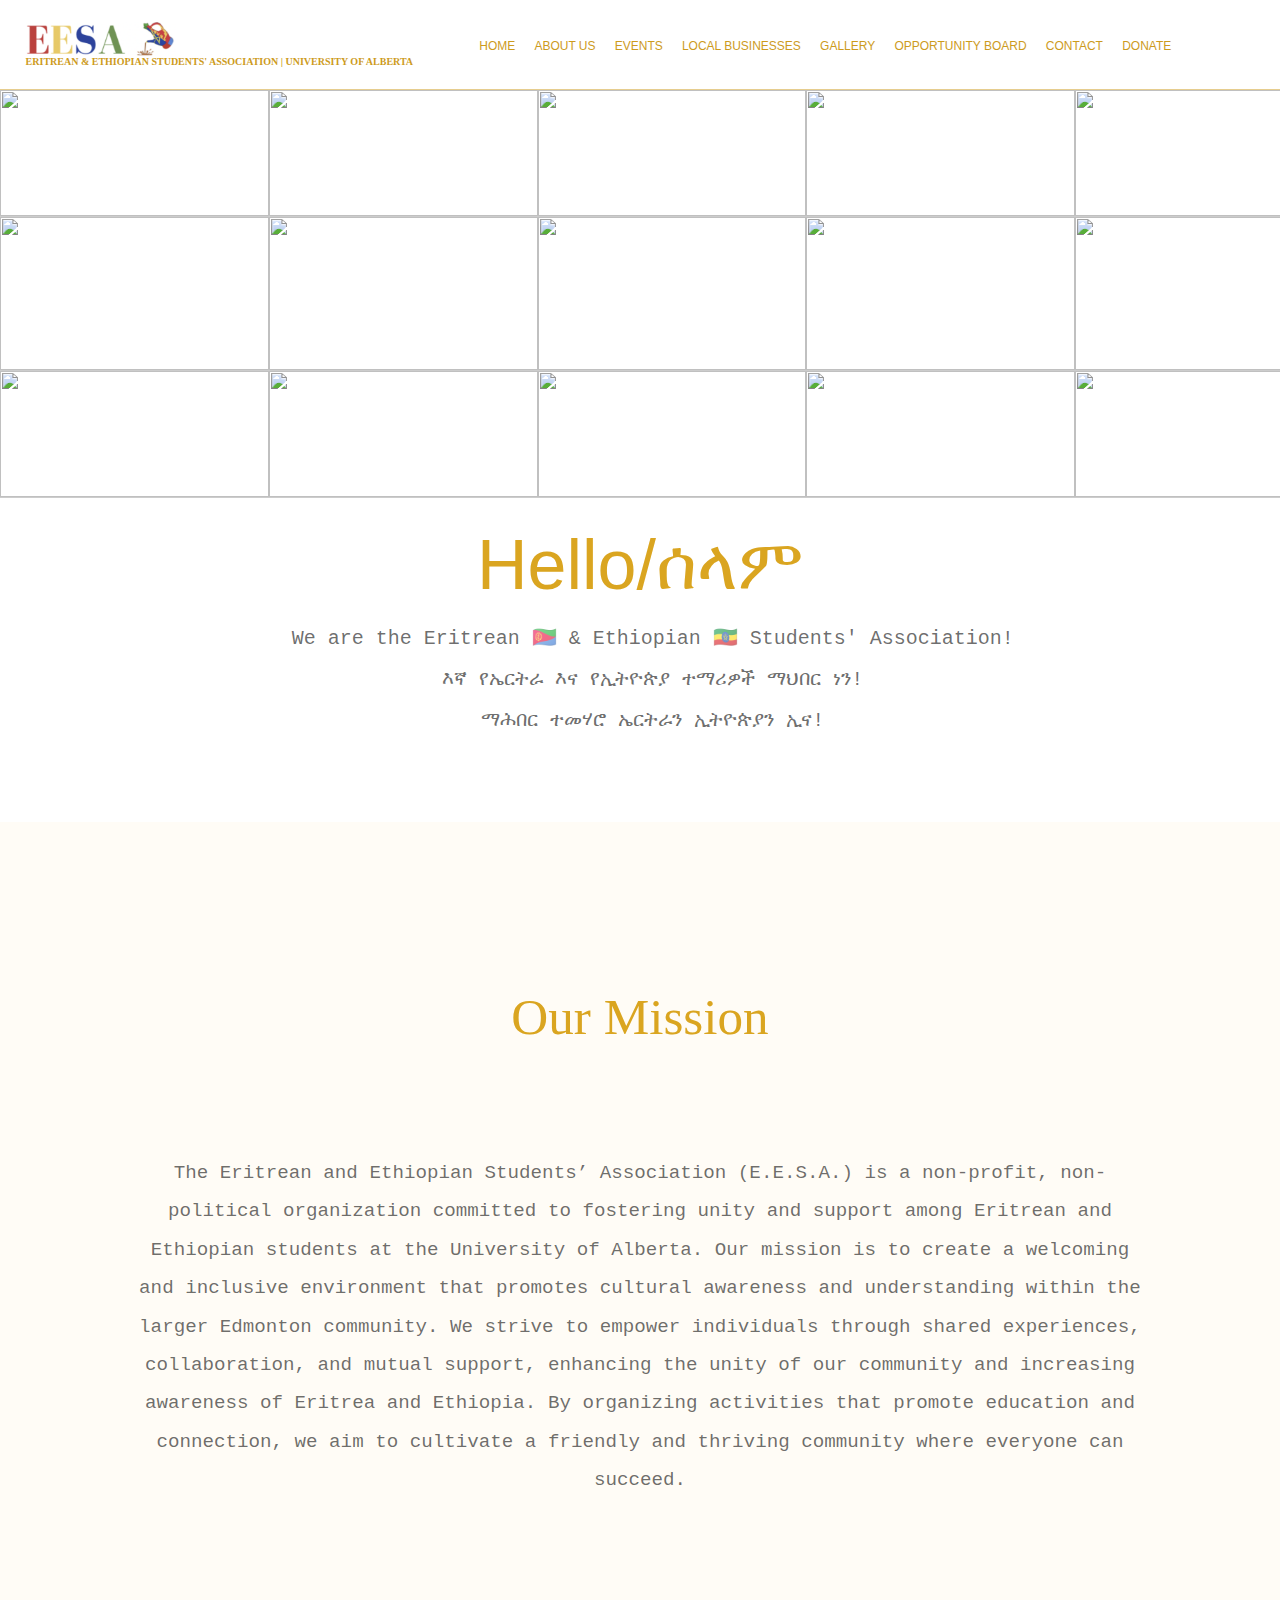
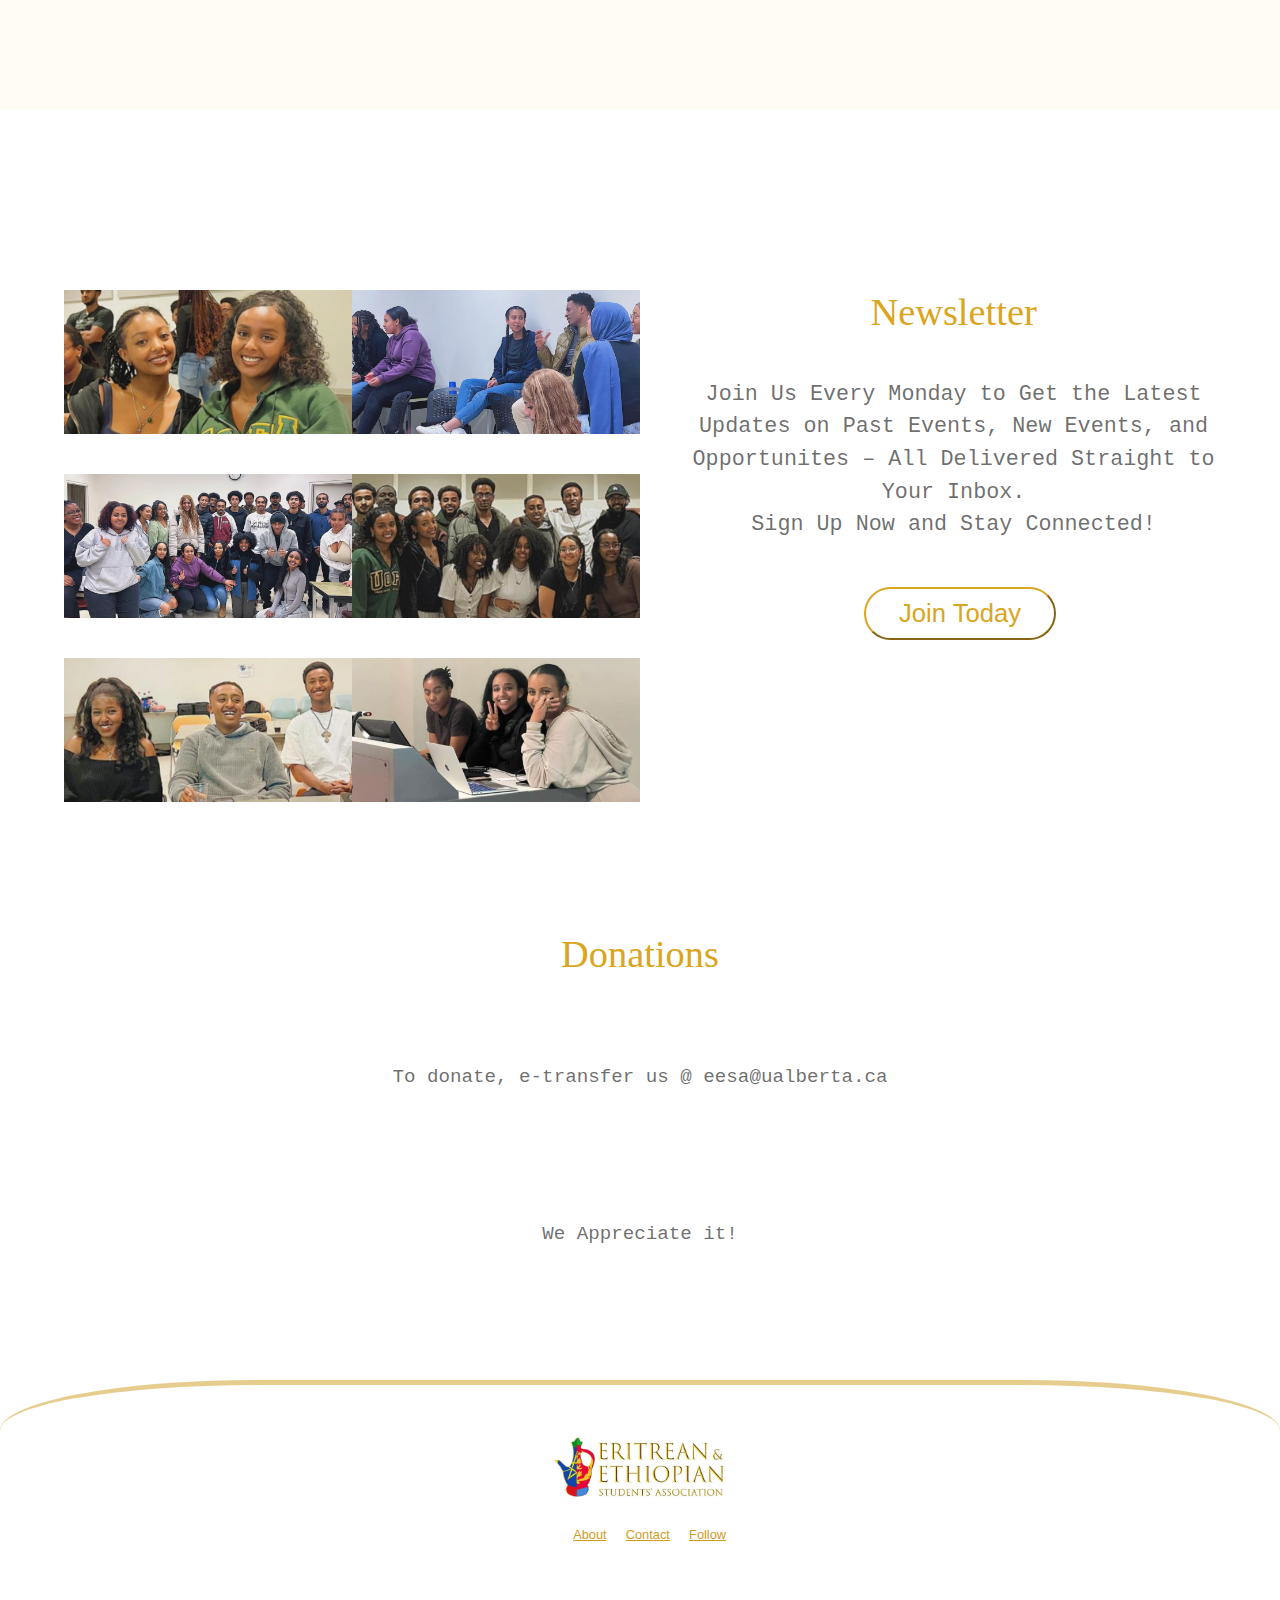
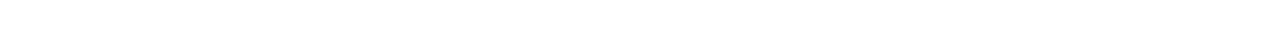
==== commit dbcbade1: "Update index.html" ====
--- a/index.html
+++ b/index.html
@@ -49,7 +49,7 @@
             <li><a href="mailto:eesa@ualberta.ca">CONTACT</a></li>
             <li><a href="index.html#donate">DONATE</a></li>
             <li><a href="https://www.instagram.com/eesaualberta/" target="_blank"><ion-icon name="logo-instagram"></ion-icon></a></li>
-            <li><a href="https://www.tiktok.com/@eesaua" target="_blank"><ion-icon name="logo-tiktok"></ion-icon></a></li>
+            <li><a href="https://www.tiktok.com/@eesauofa" target="_blank"><ion-icon name="logo-tiktok"></ion-icon></a></li>
             <li><a href="mailto:eesa@ualberta.ca"><ion-icon name="mail-outline"></ion-icon></a></li>
         </ul>
     </header>
@@ -212,7 +212,7 @@
          </div>   
         <div class="donate" id="donate">
             <h1>Donations</h1>
-            <h2> To Donate, e-tranfer us @ eesa@ualberta.ca</h2>
+            <h2> To donate, e-transfer us @ eesa@ualberta.ca</h2>
             <h3> We Appreciate it!</h3>
         </div>
         <div class="footer">
@@ -229,7 +229,7 @@
             <div class="footerIcons">
                 <ul>
                     <li><a href="https://www.instagram.com/eesaualberta/" target="_blank"><ion-icon name="logo-instagram"></ion-icon></a></li>
-                    <li><a href="https://www.tiktok.com/@eesaua" target="_blank"><ion-icon name="logo-tiktok"></ion-icon></a></li>
+                    <li><a href="https://www.tiktok.com/@eesauofa" target="_blank"><ion-icon name="logo-tiktok"></ion-icon></a></li>
                     <li><a href="mailto:eesa@ualberta.ca"><ion-icon name="mail-outline"></ion-icon></a></li>
                 </ul>
             </div>
--- a/style.css
+++ b/style.css
@@ -30,31 +30,28 @@
 }
 #menuDropdown {
     list-style: none;
-    display: none; /* Initially hidden */
+    display: none;     
     flex-direction: column;
     background-color: white;
     z-index: 1;
-    position: fixed; /* Fixed positioning */
-    top: 10vh; /* Start below the header */
-    height: 90vh; /* Fill the remaining height */
+    position: fixed;     
+    top: 10vh;     
+    height: 90vh;     
     width: 100%;
     right: 0;
     text-align: center;
-    overflow-y: auto; /* Allow scrolling if content overflows */
-}
+    overflow-y: auto; }
 
 #menuDropdown ul {
-    padding: 0; /* Remove default padding */
-    margin: 0; /* Remove default margin */
-}
+    padding: 0;     
+    margin: 0; }
 
 #menuDropdown li {
-    border-bottom: 0.5px solid goldenrod; /* Optional */
-}
+    border-bottom: 0.5px solid goldenrod; }
 
 #menuDropdown a {
-    display: block; /* Make links fill their parent */
-    padding: 15px; /* Add some padding for clickable area */
+    display: block;     
+    padding: 15px;     
     color: rgb(205, 155, 29);
     text-decoration: none;
 }
@@ -260,14 +257,13 @@
     cursor:pointer;
 }
 .missionStatement {
-    padding: 120px 40px; /* Adjust padding */
-    margin-top: 10vh; /* Space above */
-    display: flex; /* Flexbox for alignment */
-    flex-direction: column; /* Stack items vertically */
-    align-items: center; /* Center items horizontally */
+    padding: 120px 40px;    
+    margin-top: 10vh;     
+    display: flex;     
+    flex-direction: column;     
+    align-items: center;     
     background-color: rgb(255, 252, 246);
-    text-align: center; /* Center text */
-}
+    text-align: center; }
 
 .missionStatement h1 {
     margin-top: 0; 
@@ -293,22 +289,18 @@
     margin-top: 20vh;
     width: 90%;
     margin-left: 5%;
-    display: flex; /* Use flexbox */
-}
+    display: flex; }
 
 .newsletterpics {
     width: 50%;
     display: flex;
-    flex-wrap: wrap; /* Allow items to wrap */
-}
+    flex-wrap: wrap; }
 
 .newsletterPics1,
 .newsletterPics3,
 .newsletterPics5 {
-    width: 50%; /* Each pic takes half of the container width */
-    margin-bottom: 4vh;
-    box-sizing: border-box; /* Include border in width calculation */
-}
+    width: 50%;     margin-bottom: 4vh;
+    box-sizing: border-box; }
 
 .newsletterPics2,
 .newsletterPics4,
@@ -428,7 +420,7 @@
     margin-left: 10%;
     margin-top: 4px;
     justify-content: space-between;
-    text-align: center; /* Centers text inside .eventPosters figcaption */
+    text-align: center; 
 }
 
 .eventPosters figcaption {
@@ -441,10 +433,10 @@
 
 .eventPosters img {
     width:33%;
-    margin: 0 auto; /* Center the image horizontally */
+    margin: 0 auto; 
     margin-bottom: 5vh;
     width: 18vw;
-    display: block; /* Ensures margin: 0 auto; works correctly */
+    display: block; 
     border-radius: 15px;
     padding:20px;
 }
@@ -459,16 +451,14 @@
     margin-top: 5vh;
     margin-bottom: 10vh;
     justify-content: space-between; 
-    border-top: 2px solid rgba(205, 155, 29, 0.5); 
     padding-top: 99px;
 }
 
 .calendar h1{
-    margin-top: 5vh;
     margin-bottom: 3vh;
     text-align: center;
     color: goldenrod;
-    font-size: 30px;
+    font-size: 40px;
 }
 
 .calendar h2{
@@ -538,50 +528,44 @@
 
 .teamPhotos {
     display: flex;
-    flex-wrap: wrap; /* Allow items to wrap onto multiple lines */
+    flex-wrap: wrap;     
     width: 90vw;
     margin-left: 5vw;
     margin-top: 5vh;
-    justify-content: space-between; /* Distribute space evenly */
-}
+    justify-content: space-between; }
 
 .teamMember {
     text-align: center; 
-    display: flex; /* Use flexbox */
-    flex-direction: column; /* Stack children vertically */
-    align-items: center; /* Center children horizontally */
-    justify-content: space-between; /* Space between image and email */
+    display: flex;     
+    flex-direction: column;     
+    align-items: center;     
+    justify-content: space-between;     
     margin: 7px;
-    width: 17vw; /* Adjust as needed */
-    border: 2px solid transparent; /* Optional: Add border for consistency */
-}
+    width: 17vw;     
+    border: 2px solid transparent; }
 
 .teamPhotos img {
-    width: 100%; /* Responsive image */
-    height: auto; /* Maintain aspect ratio */
+    width: 100%;     
+    height: auto;     
     display: block; 
     border-radius: 20px;
-    margin-bottom: 20px; /* Space between image and email */
-}
+    margin-bottom: 20px; }
 
 .teamPhotos img:hover {
-    transform: scale(1.1); /* Slight zoom on hover */
-    transition: transform 0.3s; /* Smooth transition */
-}
+    transform: scale(1.1);     
+    transition: transform 0.3s;  }
 
 .teamPhotos a {
-    font-size: 1.2vw; /* Responsive font size */
+    font-size: 1.2vw;      
     color: goldenrod; 
     text-decoration: none; 
     display: block; 
-    margin-bottom: 30px; /* Space between email link and bottom */
-    margin-top: auto; /* Push email link to bottom if space allows */
-}
+    margin-bottom: 30px;     
+     margin-top: auto;  }
 
 
 .teamPhotos a:hover {
-    color: black; /* Keep color on hover */
-}
+    color: black;  }
 
 .teamButton{
     margin-top: 5vh;
@@ -619,36 +603,33 @@
 }
 .businessTypes {
     display: flex;
-    justify-content: space-evenly; /* Evenly distribute buttons */
-    flex-wrap: wrap; /* Allow wrapping */
-    margin-top: 5vh; /* Spacing from top */
-    width: 50%; /* Width of the container */
-    margin-left: 25%; /* Center the container */
-    text-align: center; /* Center text */
-    color: goldenrod; /* Text color */
-    border-radius: 10px; /* Rounded corners */
-}
+    justify-content: space-evenly;      
+    flex-wrap: wrap;      
+    margin-top: 5vh;      
+    width: 50%;      
+    margin-left: 25%;      
+    text-align: center;      
+    color: goldenrod;      
+    border-radius: 10px;  }
 
 .businessTypes div {
     display: flex;
-    flex-direction: column; /* Stack icon above text */
-    align-items: center; /* Center content */
-    justify-content: center; /* Center content */
-    width: 6vw; /* Fixed width for consistency */
-    padding: 8px 0 8px 0; /* Padding inside button */
-    border: 2px solid; /* Border around button */
-    border-color: rgb(239, 192, 74); /* Border color */
-    border-radius: 10px; /* Rounded corners */
-    margin-bottom: 1vh; /* Spacing below buttons */
-    transition: background-color 0.3s, transform 0.2s; /* Smooth transitions */
-}
+    flex-direction: column;      
+    align-items: center;     
+    justify-content: center;     
+    width: 6vw;     
+    padding: 8px 0 8px 0;     
+    border: 2px solid;    
+    border-color: rgb(239, 192, 74);     
+    border-radius: 10px;     
+    margin-bottom: 1vh;     
+    transition: background-color 0.3s, transform 0.2s; }
 
 .businessTypes div:hover {
-    background-color: goldenrod; /* Background color on hover */
-    color: white; /* Text color on hover */
-    cursor: pointer; /* Pointer cursor on hover */
-    transform: scale(1.05); /* Slightly enlarge on hover */
-}
+    background-color: goldenrod;    
+    color: white;     
+    cursor: pointer;     
+    transform: scale(1.05); }
 
  .businessTypes #AllButton:hover h2, 
 .businessTypes #HairButton:hover h2, 
@@ -660,18 +641,16 @@
 }
 
 .businessTypes ion-icon {
-    text-align: center; /* Center align icon */
-    font-size: 1.5vw; /* Icon size */
-}
+    text-align: center;     
+    font-size: 1.5vw; }
 .businessTypes h2 {
     display:none;
-    color: goldenrod; /* Text color */
-    font-family: Verdana, Geneva, Tahoma, sans-serif; /* Font family */
-    font-weight: 100; /* Light font weight */
-    font-size: 1vw; /* Font size in viewport width units */
-    margin: 0; /* Remove default margin */
-    margin-left: 0.5vw; /* Margin for spacing */
-}
+    color: goldenrod;     
+    font-family: Verdana, Geneva, Tahoma, sans-serif;     
+    font-weight: 100;     
+    font-size: 1vw;     
+    margin: 0;    
+    margin-left: 0.5vw; }
 
 .businessContainer{
     display: flex;
@@ -758,17 +737,83 @@
     width:90%;
     margin-left: 5%;
 }
-.opportunityBoard h2{
-    margin-top: 18vh;
-    text-align: center;
-    font-size: 15px;
+
+.opportunityPostersContainer {
+    display: flex;
+    flex-wrap: wrap; 
+    margin-left: 5%;
+    margin-top:10vh;
+    margin-bottom:10vh;
+}
+
+.opportunityBoardPoster{
+    position: relative;
+    justify-content: space-between;
+    width: 20vw; 
+    margin-right: 3vw;
+    overflow: hidden; 
+}
+
+.opportunityBoardPoster figcaption{
+    text-align: center; 
+    font-size: 1.2vw; 
+    color: goldenrod; 
+    margin-bottom: 5vh; 
+}
+
+.opportunityBoardPoster img {
+    width: 100%; 
+}
+
+.opportunityBoardPosterParagraph {
+    position: absolute; 
+    top: 0; 
+    left: 0;
+    right: 0;
+    bottom: 0;
+    display: flex;
+    flex-direction: column;
+    align-items: center; 
+    opacity: 0; 
+    transition: opacity 0.3s ease;
+    padding: 1.5vw;
+    font-family: 'Courier New', Courier, monospace;
     color: rgba(0, 0, 0, 0.585);
-    font-family: Verdana, Geneva, Tahoma, sans-serif;
-    font-weight: 100;
-    width:90%;
-    margin-left: 5%;
-    margin-bottom: 50vh;
-}
+    background-color: rgb(255, 252, 243);
+    overflow: scroll;
+}
+
+.opportunityBoardPosterParagraph h1 {
+    margin-top:0vh;
+    font-size: 1.3vw;
+    margin-bottom: 1vh;
+    font-weight: 200;
+}
+
+.opportunityBoardPosterParagraph h2 {
+    margin-top:1vh;
+    font-size: 1vw;
+    color:goldenrod;
+    text-align: center;
+    font-weight: 100;
+}
+
+.opportunityBoardPosterParagraph p {
+    margin-top:1vh;
+    font-size: 1vw;
+}
+
+.opportunityBoardPosterParagraph ul {
+    margin-left:2vw;
+    font-size: 1vw;
+    margin-top:1vh;
+}
+
+
+.opportunityBoardPoster:hover .opportunityBoardPosterParagraph {
+    opacity: 1;
+}
+
 
 .gallery #Title {
     margin-top: 15vh;
@@ -781,8 +826,8 @@
 
 .galleryBins {
     display: flex;
-    flex-wrap: wrap; /* Allow items to wrap */
-    justify-content: center; /* Center items when they wrap */
+    flex-wrap: wrap;
+    justify-content: center; 
 }
 
 
@@ -792,19 +837,19 @@
 }
 
 .galleryrightside {
-    width: 50%; /* Original width for larger screens */
-    display: flex; /* Make it a flex container */
-    flex-direction: column; /* Stack content vertically */
-    align-items: center; /* Center items horizontally */
-    justify-content: center; /* Center items vertically */
-    padding: 10px; /* Optional padding */
+    width: 50%; 
+    display: flex;
+    flex-direction: column;
+    align-items: center; 
+    justify-content: center;
+    padding: 10px;
 }
 
 .injeranchill2019, .gala2019, .fallGameNight2024{
-    display: flex; /* Ensure it's a flex container */
-    flex-direction: row; /* Original direction */
-    align-items: center; /* Center items vertically */
-    width: 60%; /* Original width for larger screens */
+    display: flex;  
+    flex-direction: row; 
+    align-items: center;
+    width: 60%; 
     margin-bottom: 7vh;
     border: 3px solid rgba(218, 165, 32, 0.693);
     border-radius: 20px;
@@ -869,43 +914,48 @@
 }
 
 @media (max-width: 800px) {
+    .opportunityBoardPoster figcaption {
+       font-size: 1.5vw;
+    }
+
+
     .injeranchill2019, .gala2019, .fallGameNight2024 {
         width: 70%;
-        margin: 0 auto 7vh auto; /* Center and add bottom margin */
+        margin: 0 auto 7vh auto; 
         border: 3px solid rgba(218, 165, 32, 0.693);
         border-radius: 20px;
-        display: flex; /* Ensure it's a flex container */
-        flex-direction: column; /* Stack items vertically */
-        align-items: center; /* Center all child elements */
+        display: flex;
+        flex-direction: column;
+        align-items: center;
     }
 
     .injeranchill2019 img, .gala2019 img, .fallGameNight2024 img{
-        width: 100%; /* Full width of the container */
-        height: 25vh; /* Maintain a fixed height */
-        border-radius: 18px 18px 0 0; /* Round the top corners */
+        width: 100%;
+        height: 25vh;
+        border-radius: 18px 18px 0 0;
     }
 
     .galleryrightside {
-        width: 100%; /* Full width */
-        display: flex; /* Ensure it's a flex container */
-        flex-direction: column; /* Stack content vertically */
-        align-items: center; /* Center items */
-        justify-content: center; /* Center items vertically */
-        padding: 10px; /* Optional padding */
+        width: 100%; 
+        display: flex;
+        flex-direction: column; 
+        align-items: center;
+        justify-content: center; 
+        padding: 10px;
     }
 
     .injeranchill2019 h1, .gala2019 h1, .fallGameNight2024 h1 {
-        font-size: 3vw; /* Responsive font size */
-        text-align: center; /* Center the heading */
-        margin-bottom: 1vh; /* Space below the heading */
+        font-size: 3vw;         
+        text-align: center;         
+        margin-bottom: 1vh;     
     }
 
     .injeranchill2019 button, .gala2019 button, .fallGameNight2024 button{
-        margin: 1vh 0 0 0; /* Add space above the button */
-        font-size: 1.5vw; /* Responsive font size */
-        padding: 8px; /* Padding for button */
-        width: 20vw; /* Set button width */
-        border-radius: 30px; /* Add rounded corners */
+        margin: 1vh 0 0 0;         
+        font-size: 1.5vw;         
+        padding: 8px;        
+        width: 20vw;         
+        border-radius: 30px;     
     }
 
     .businessTypes ion-icon{
@@ -915,6 +965,71 @@
 }
 
 @media (max-width:472px) {
+    .dots {
+    position: absolute;
+    bottom: 10px;
+    left: 50%;
+    transform: translateX(-50%);
+    display: flex;
+    }
+
+    .dot {
+        cursor: pointer;
+        height: 7px;
+        width: 7px;
+        background-color: #999;
+        border-radius: 50%;
+        transition: background-color 0.6s ease;
+        margin: 0 5px;
+    }
+
+    .active, .dot:hover {
+        background-color: #555;
+    }
+
+    .opportunityPostersContainer{
+        display:grid;
+        align-content: center;
+        justify-content:center;
+        margin-left:0;
+    }
+    
+    .opportunityBoardPoster{
+        width: 80vw;
+        height:auto;    
+        margin-bottom: 10vh;  
+        align-items: center;  
+        justify-content: center;
+    }
+
+    .opportunityBoardPoster img{
+        width: 100%;
+    }
+
+    .opportunityBoardPosterParagraph{
+        width: 100%;
+        padding:8vw;
+    }
+  
+    .opportunityBoardPoster figcaption {
+       font-size: 5vw;
+       margin-left: 8vw;
+       margin-right: 8vw;
+    }
+
+    .opportunityBoardPoster h1{
+        font-size: 5vw;
+
+    }
+    .opportunityBoardPoster h2, .opportunityBoardPoster p{
+        font-size: 3.5vw;
+
+    }
+    .opportunityBoardPoster ul{
+        font-size: 3.5vw;
+        margin-left:5vw;
+    }
+
     .eesalogo h1{
         font-size: 2.1vw;
     }
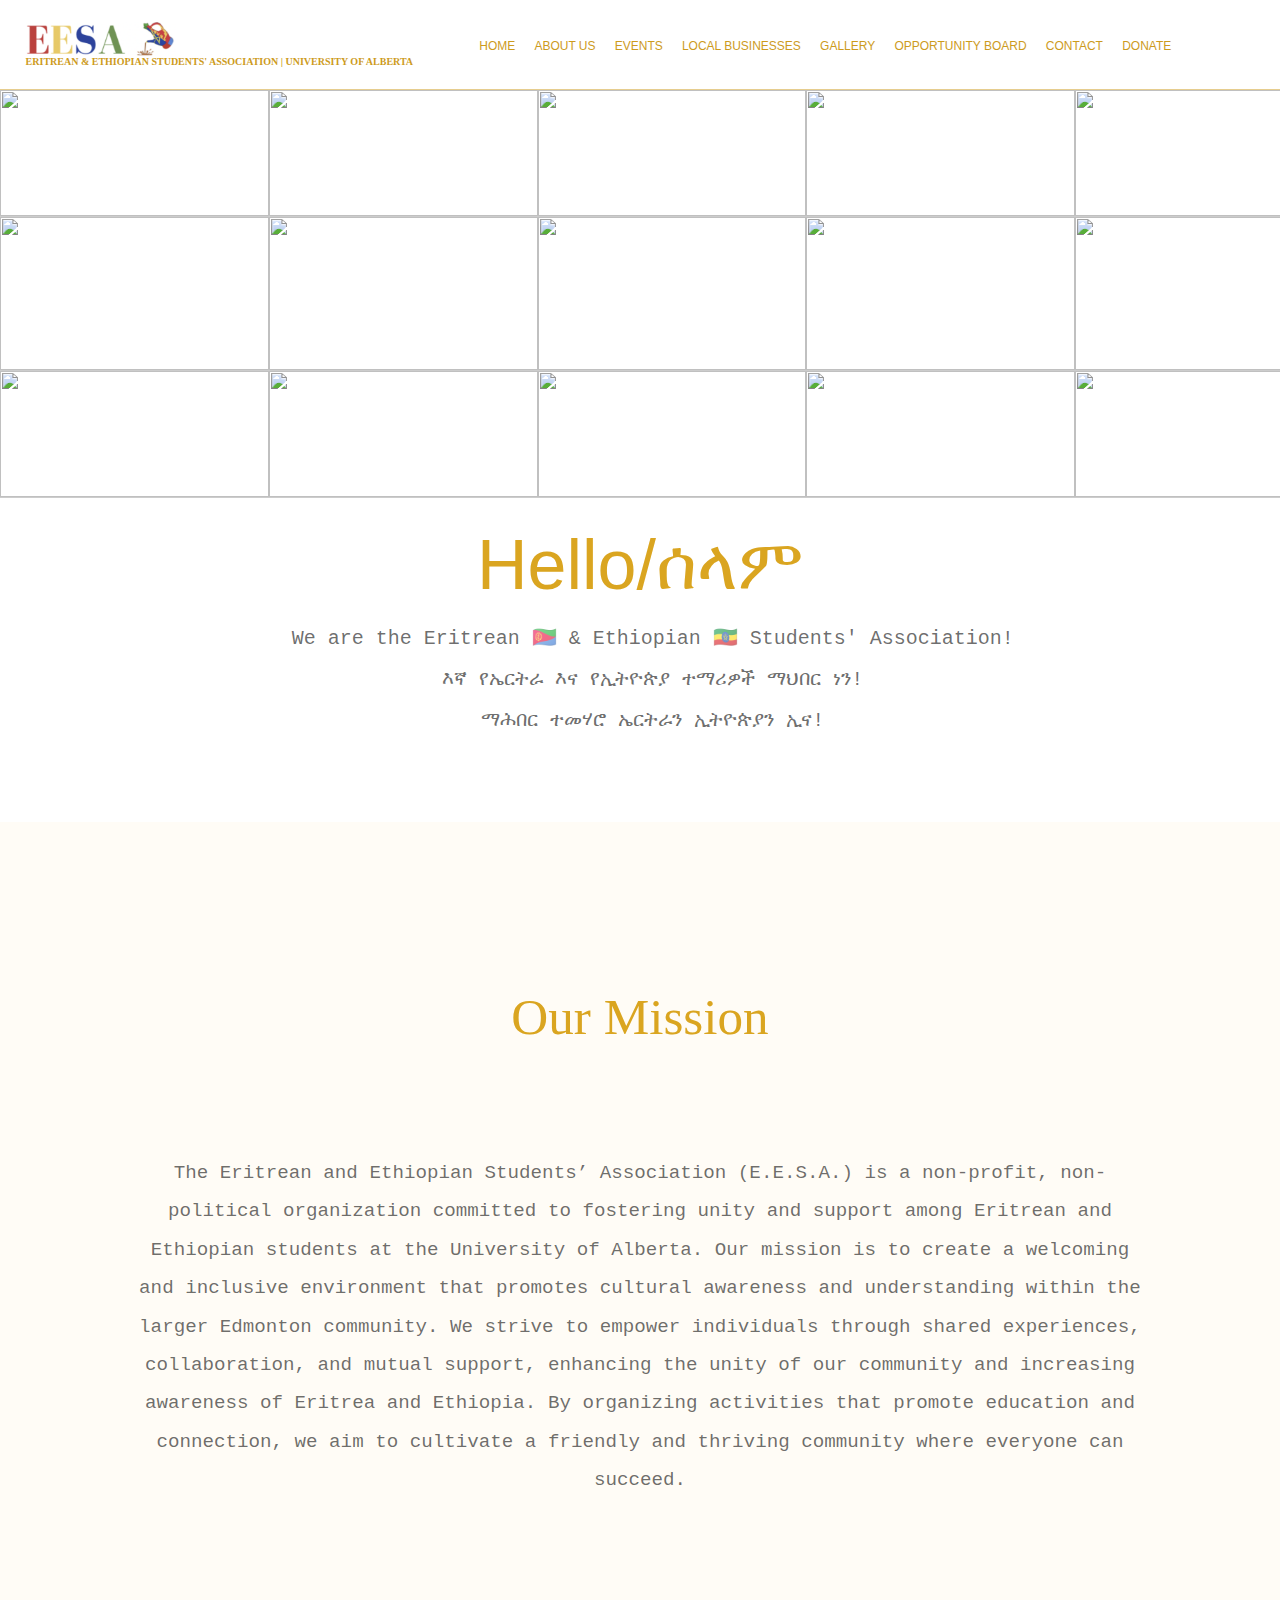
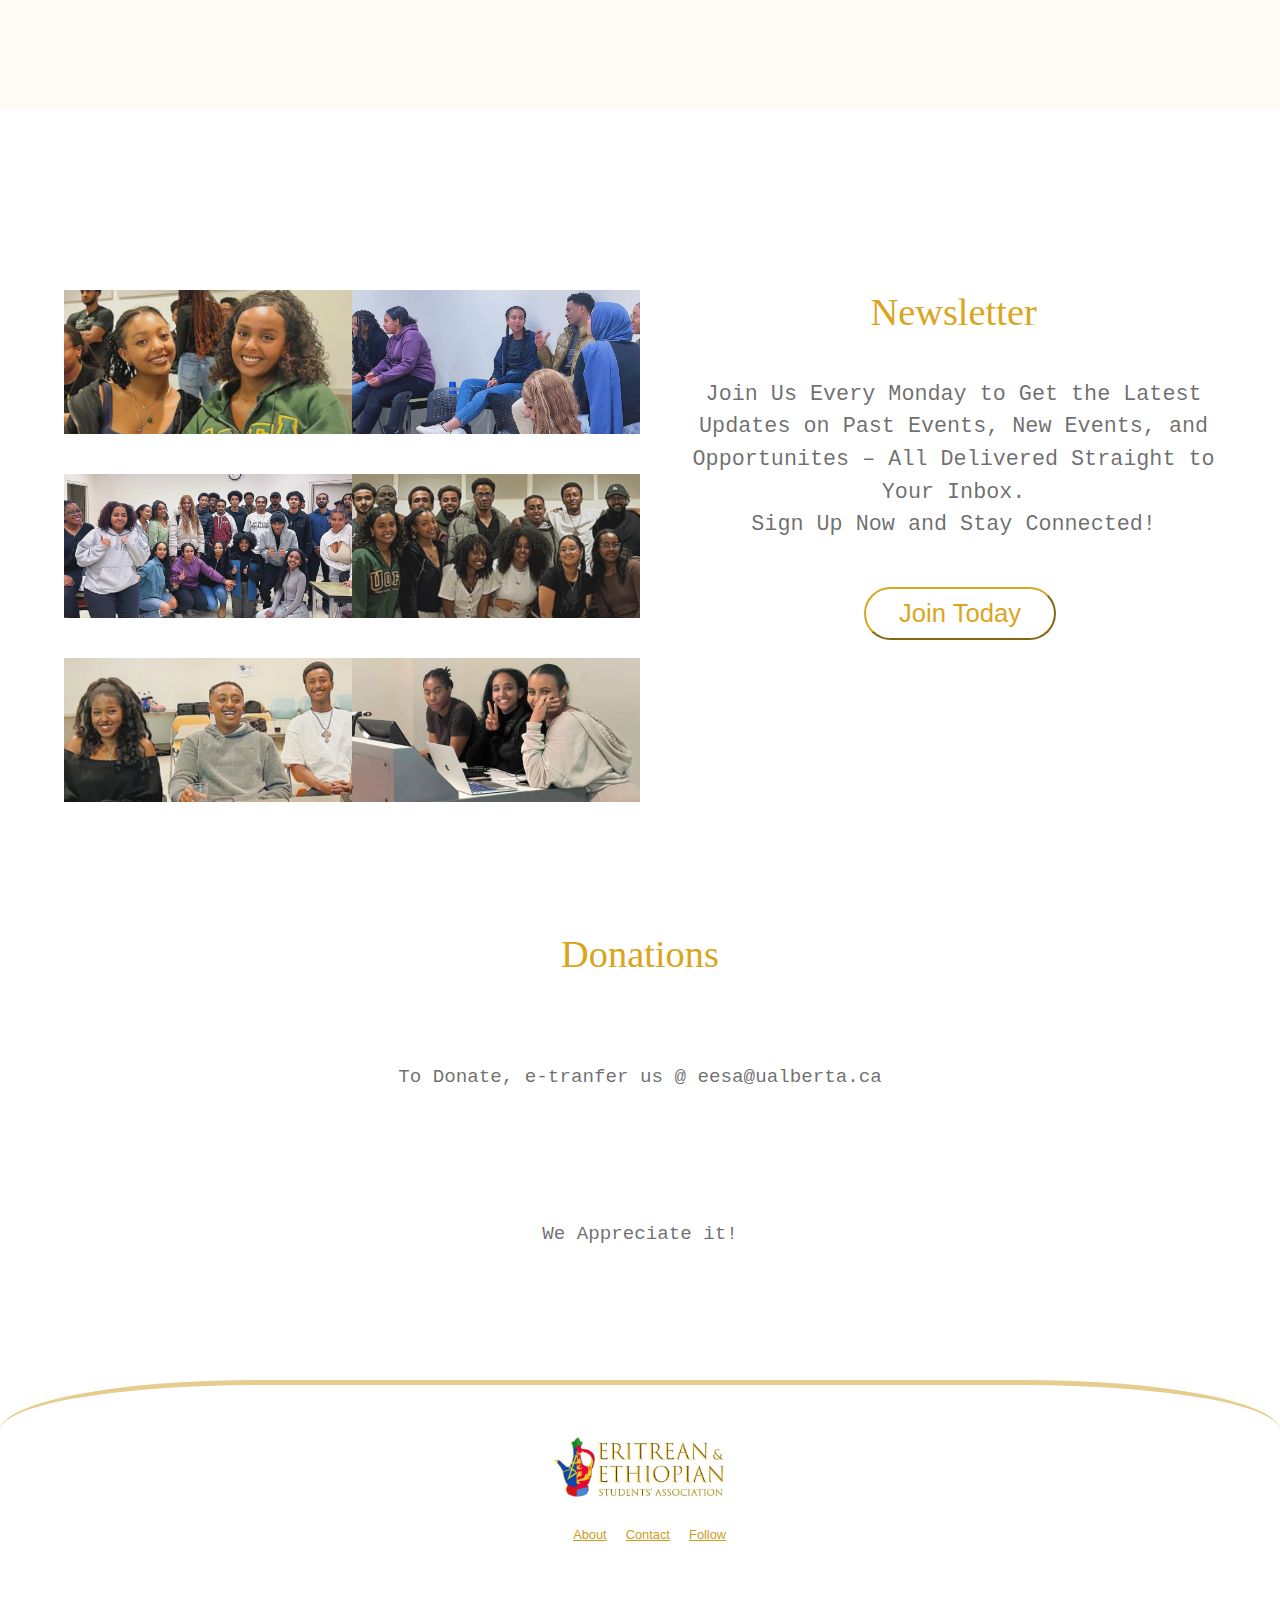
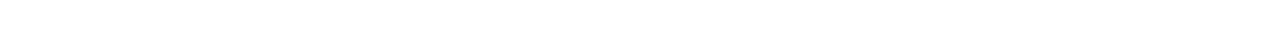
==== commit ce75f955: "edited metadata in index.html" ====
--- a/index.html
+++ b/index.html
@@ -3,11 +3,9 @@
 <head>
     <meta name="viewport" content="width=device-width, initial-scale=1.0">
     <title>Eritrean and Ethiopian Students' Association - University of Alberta</title>
-    <meta name="description" content="Creating unity among Eritrean and Ethiopian students at the University of Alberta through community engagement and activities.">
-    
+    <meta name="og:description" content="Creating unity among Eritrean and Ethiopian students at the University of Alberta through community engagement and activities.">
     <meta property="og:title" content="Eritrean and Ethiopian Students' Association - University of Alberta" />
-    <meta property="og:description" content="Join us to strengthen community ties and promote cultural awareness." />
-    <meta property="og:image" content="./images/eesalogo/eesalogo.jpg" />
+    <meta property="og:image" content="./images/eesalogo/eesalogoprofile" />
     <meta property="og:url" content="https://eesaualberta.netlify.app" />
     
     <link rel="stylesheet" href="style.css">
@@ -212,7 +210,7 @@
          </div>   
         <div class="donate" id="donate">
             <h1>Donations</h1>
-            <h2> To donate, e-transfer us @ eesa@ualberta.ca</h2>
+            <h2> To Donate, e-tranfer us @ eesa@ualberta.ca</h2>
             <h3> We Appreciate it!</h3>
         </div>
         <div class="footer">
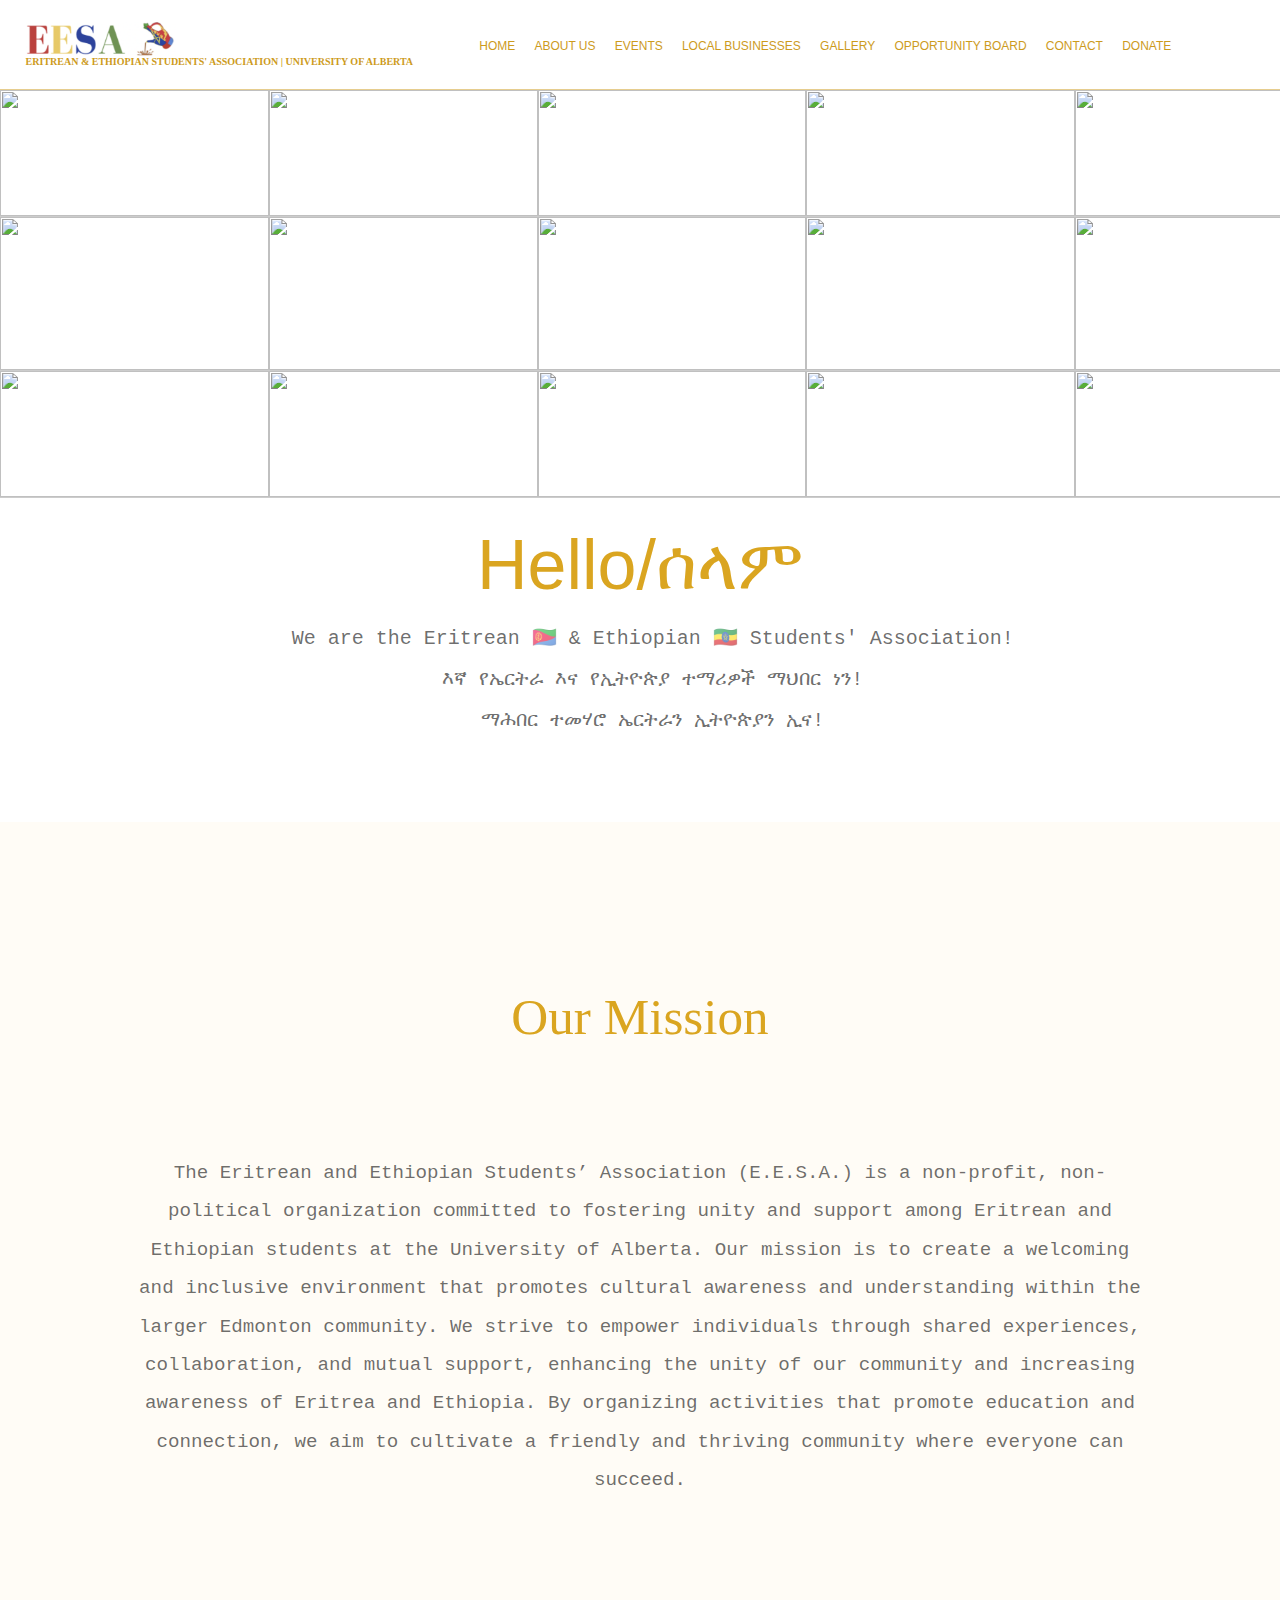
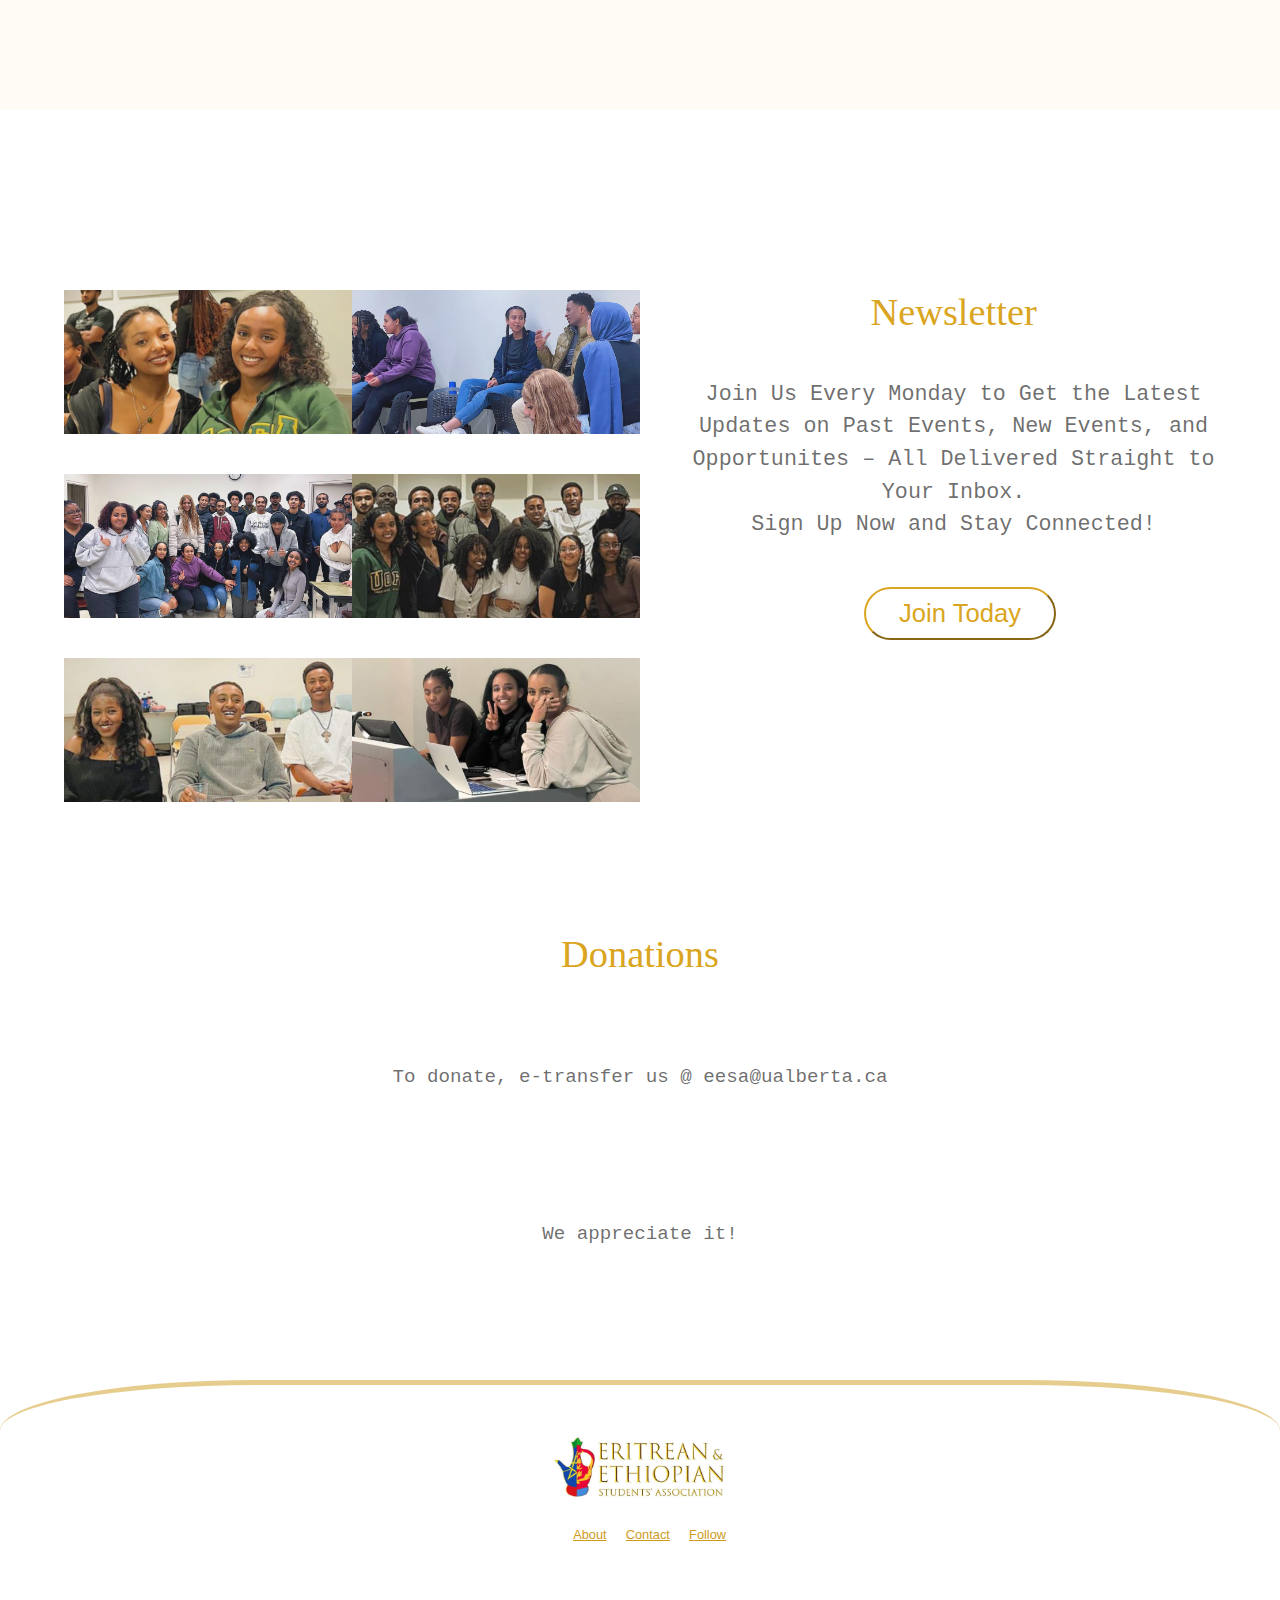
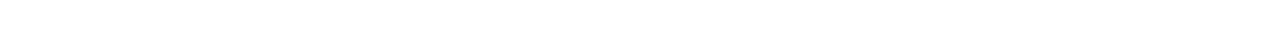
==== commit da568256: "Merge branch 'main' of https://github.com/sahaile/Eritrean-and-Ethiopian-Students-Association-Webpag" ====
--- a/index.html
+++ b/index.html
@@ -210,8 +210,8 @@
          </div>   
         <div class="donate" id="donate">
             <h1>Donations</h1>
-            <h2> To Donate, e-tranfer us @ eesa@ualberta.ca</h2>
-            <h3> We Appreciate it!</h3>
+            <h2> To donate, e-transfer us @ eesa@ualberta.ca</h2>
+            <h3> We appreciate it!</h3>
         </div>
         <div class="footer">
             <div class="footerLogo">
